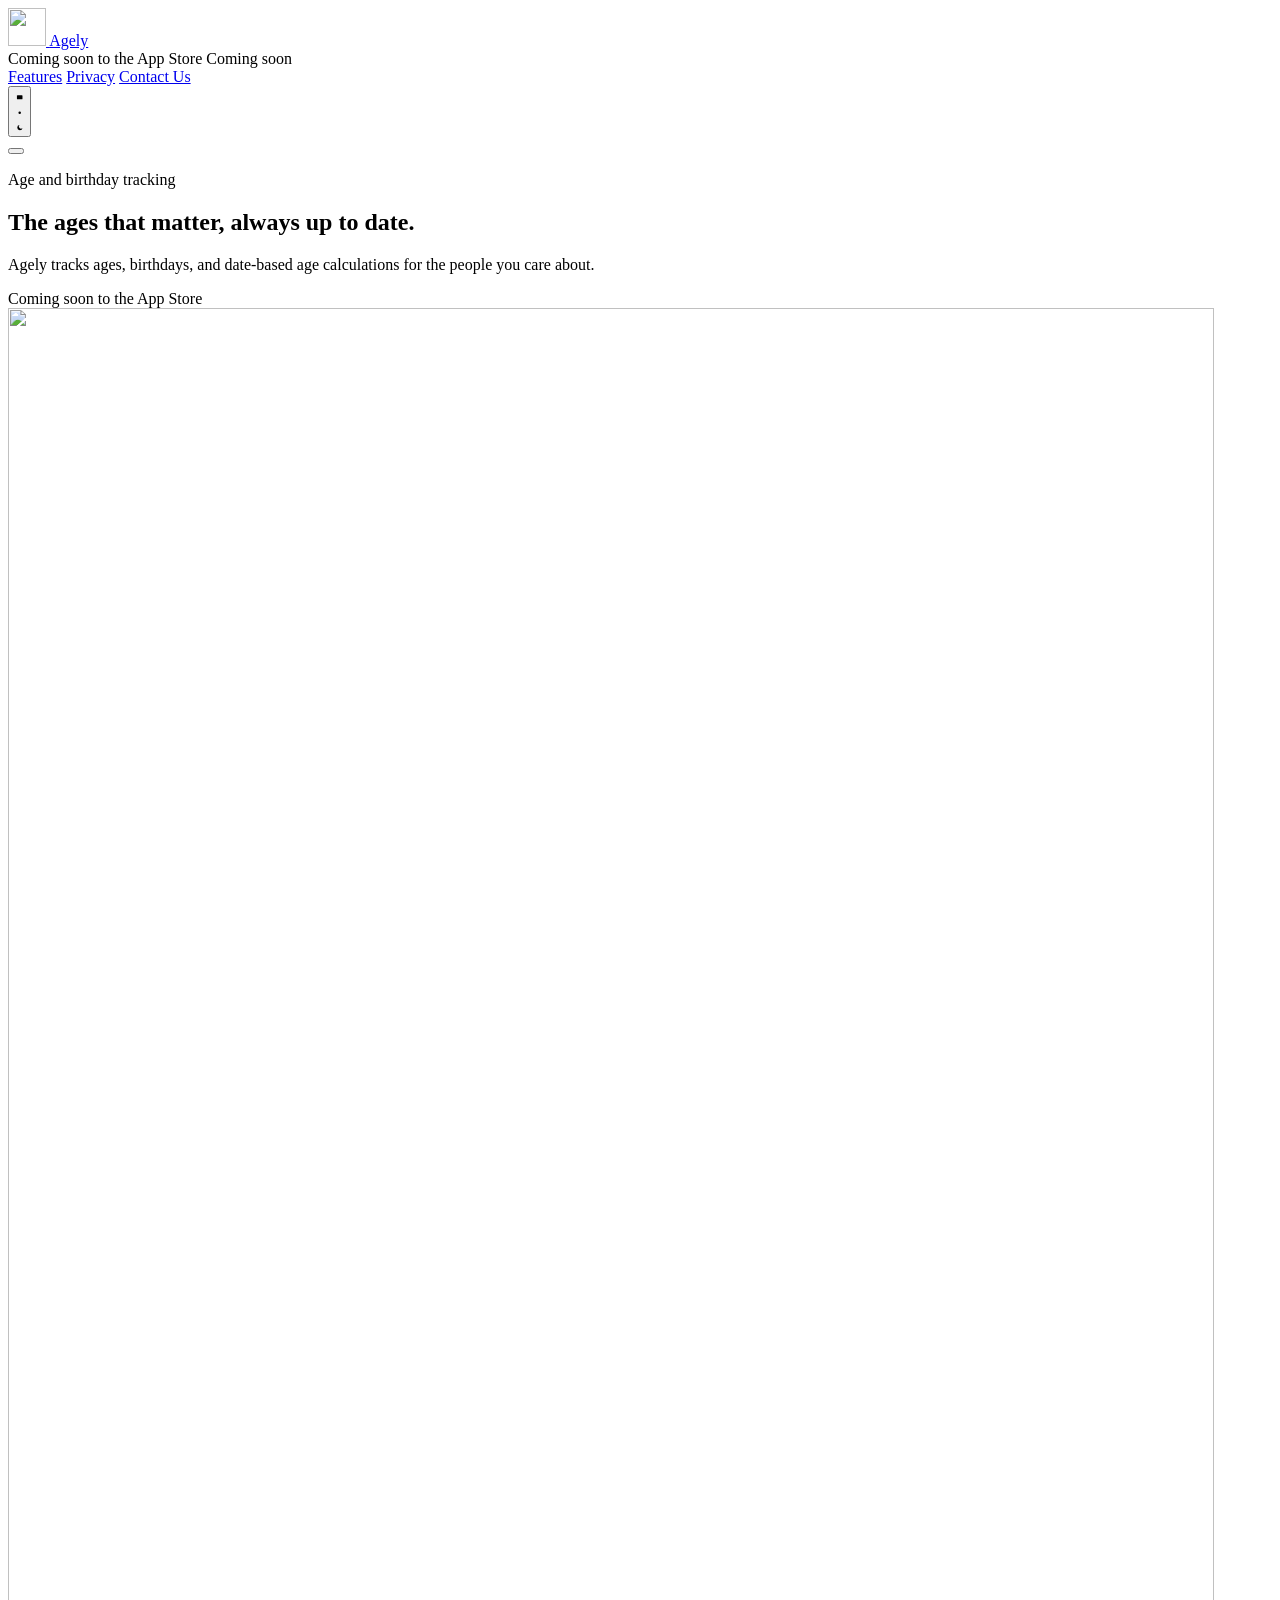
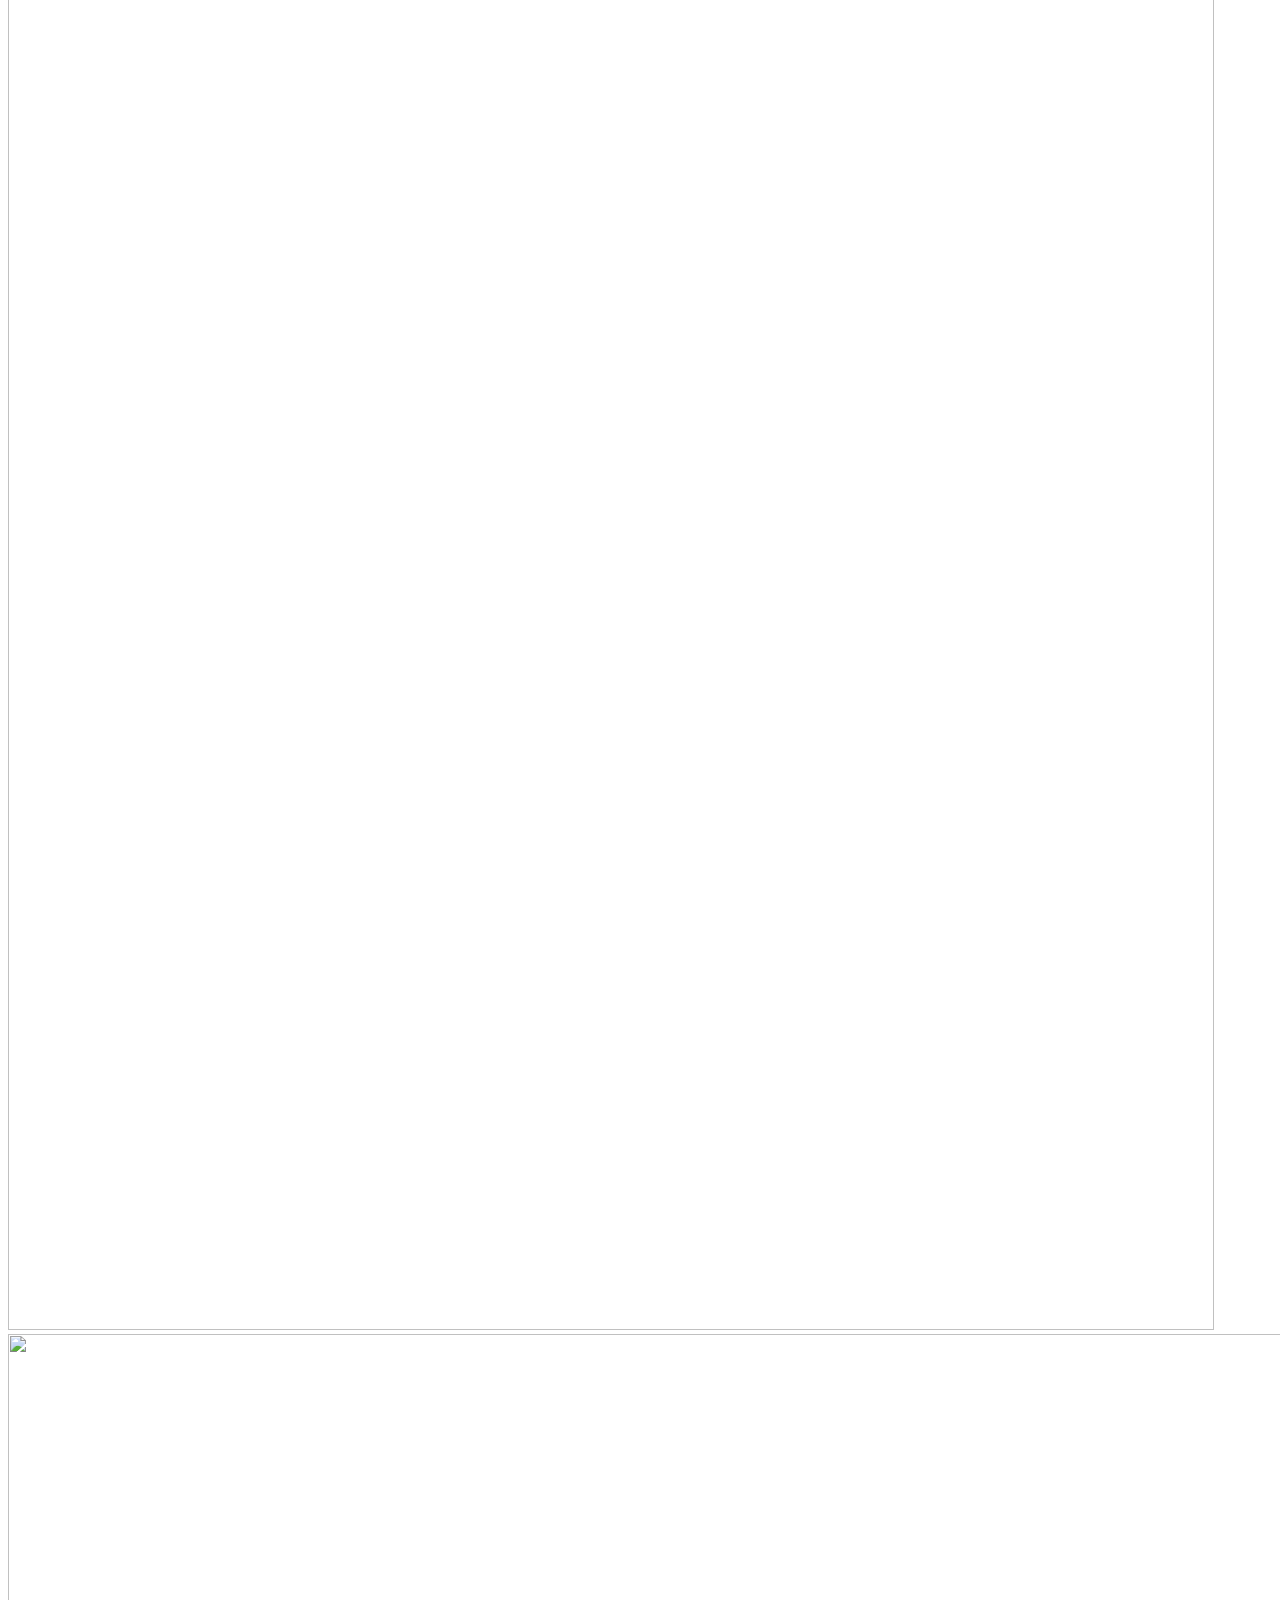
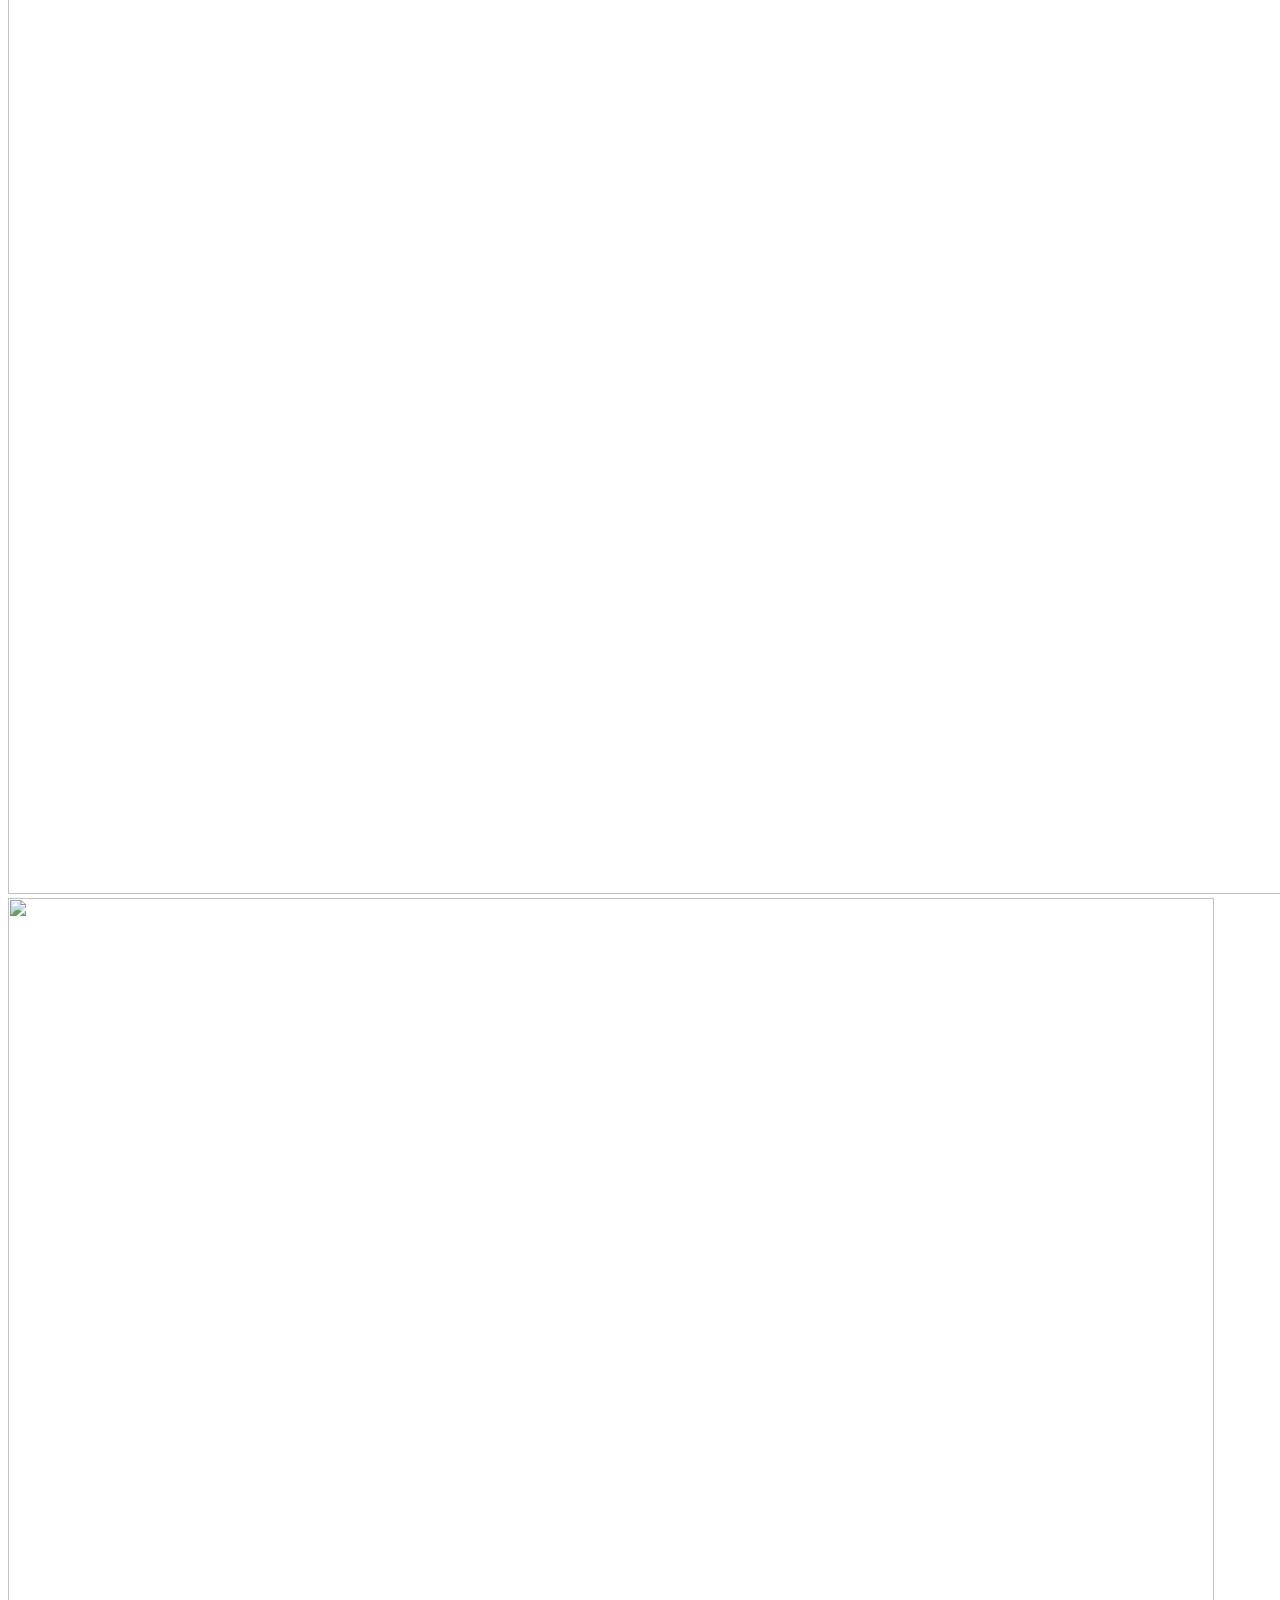
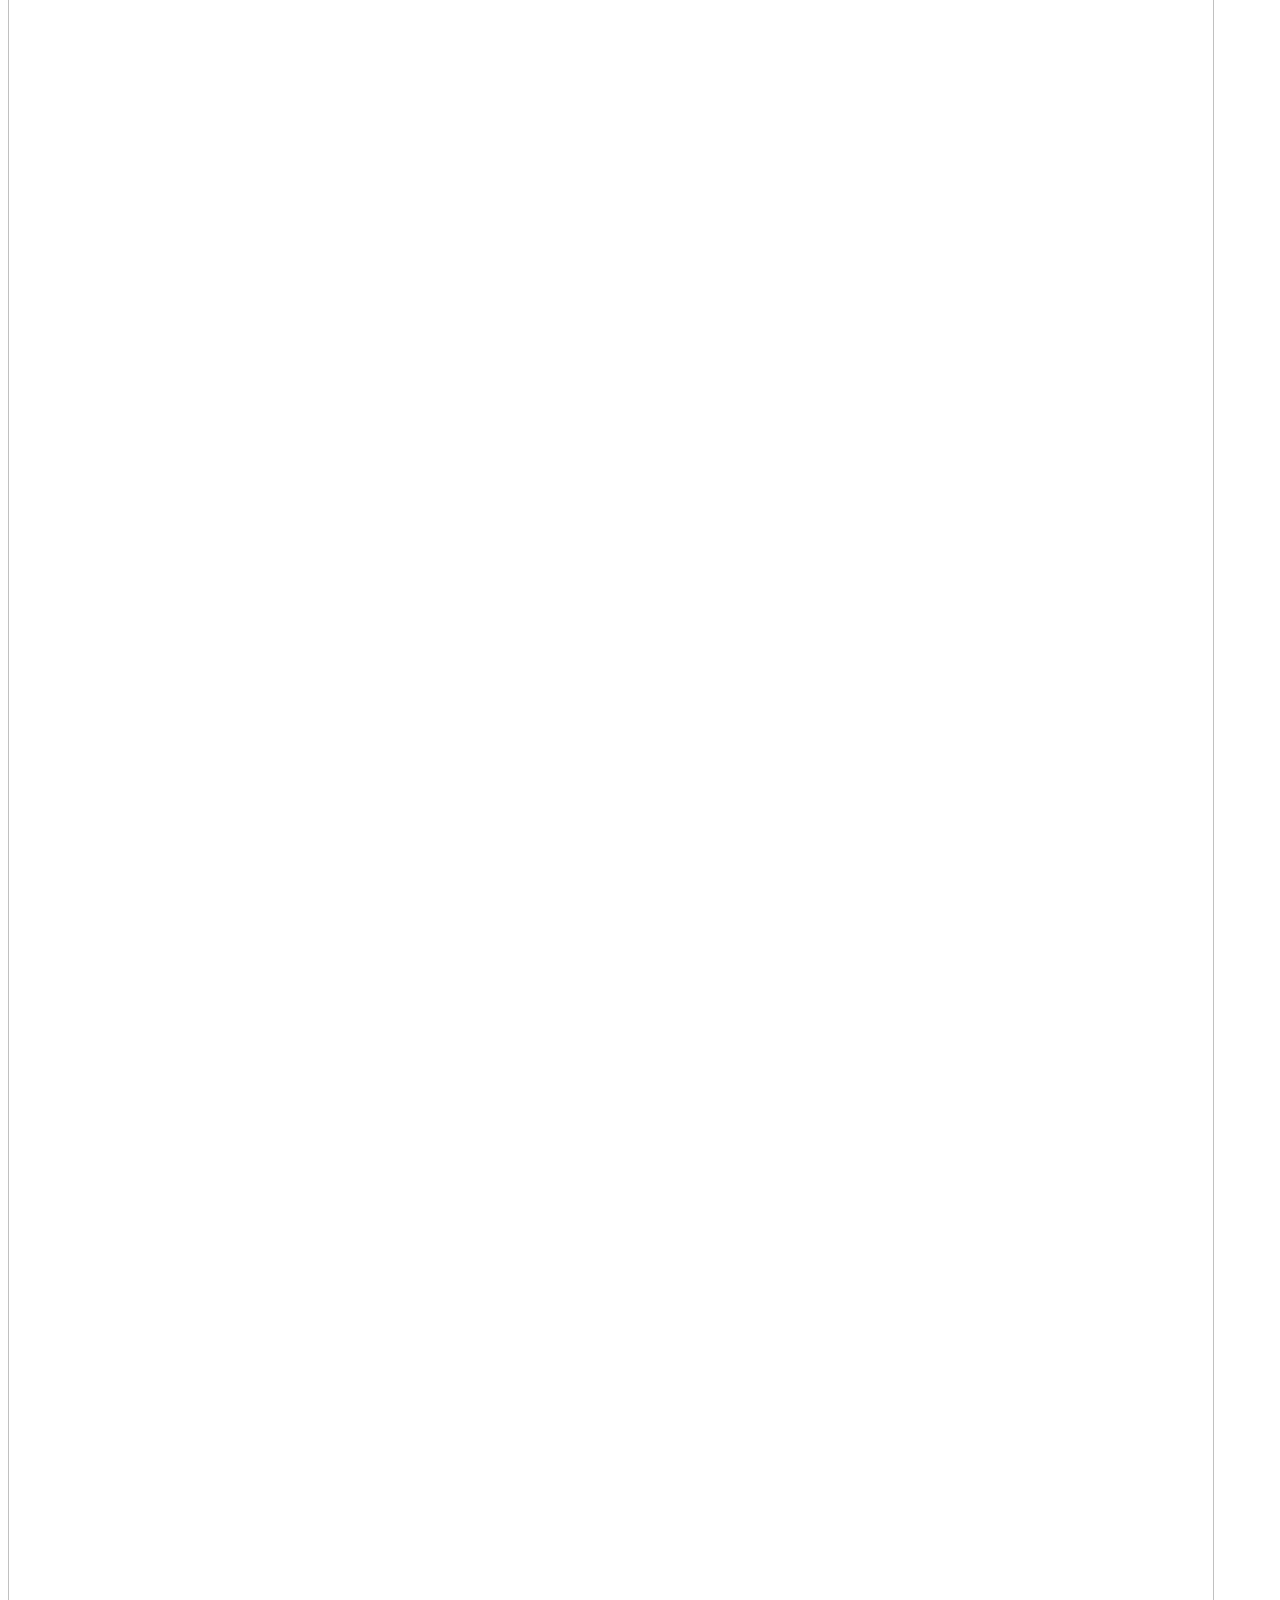
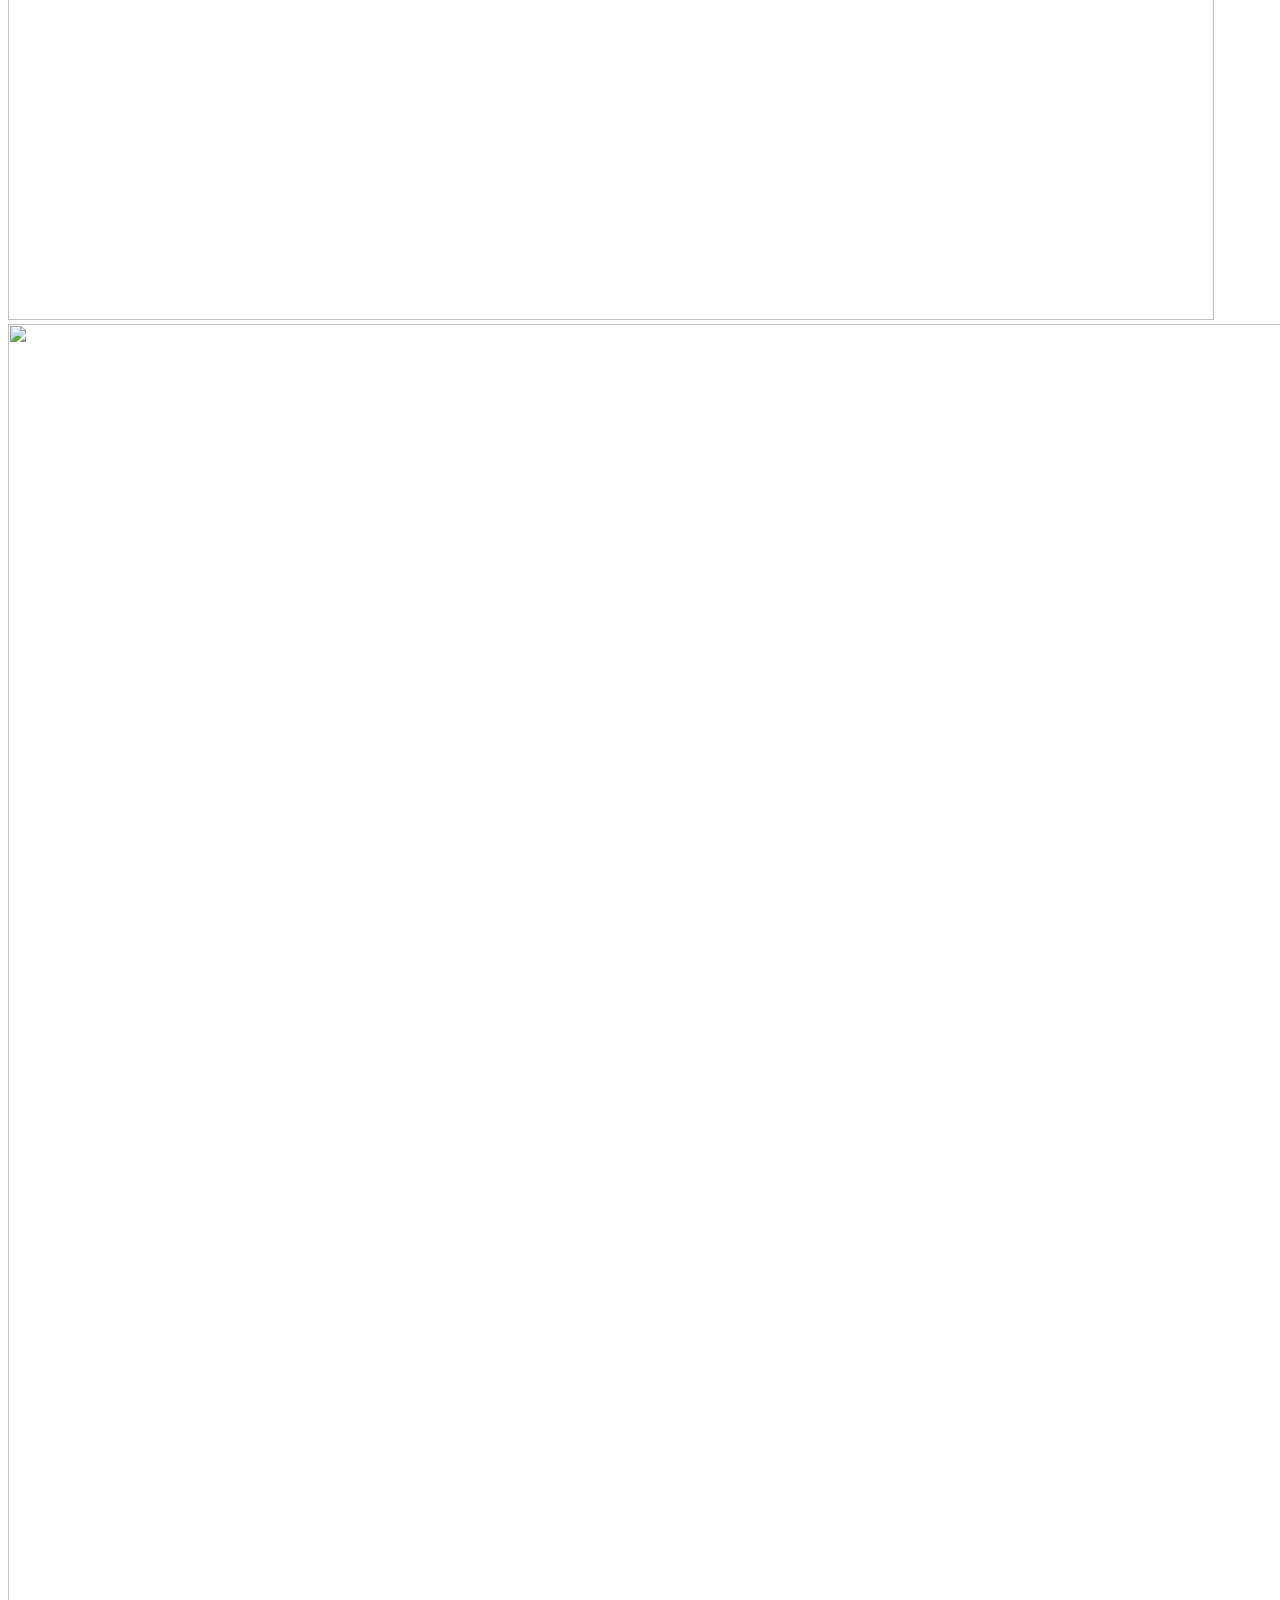
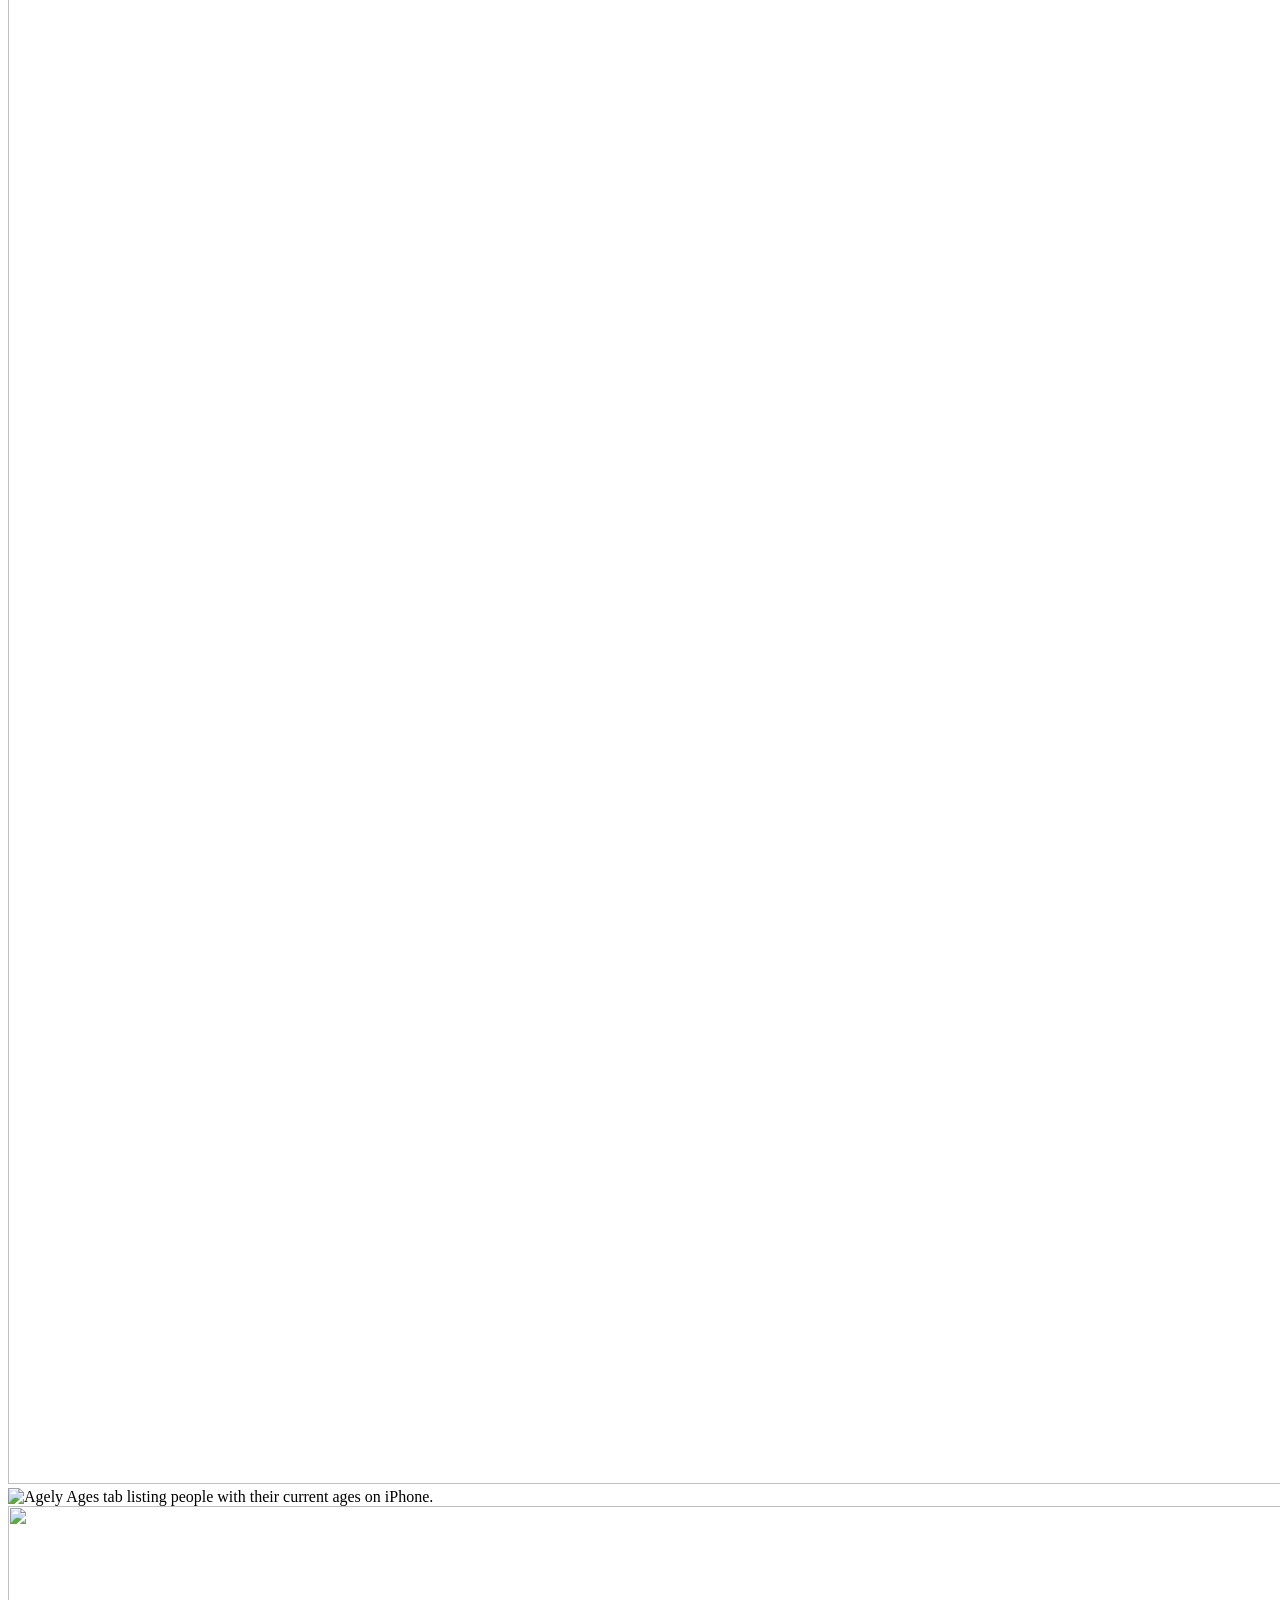
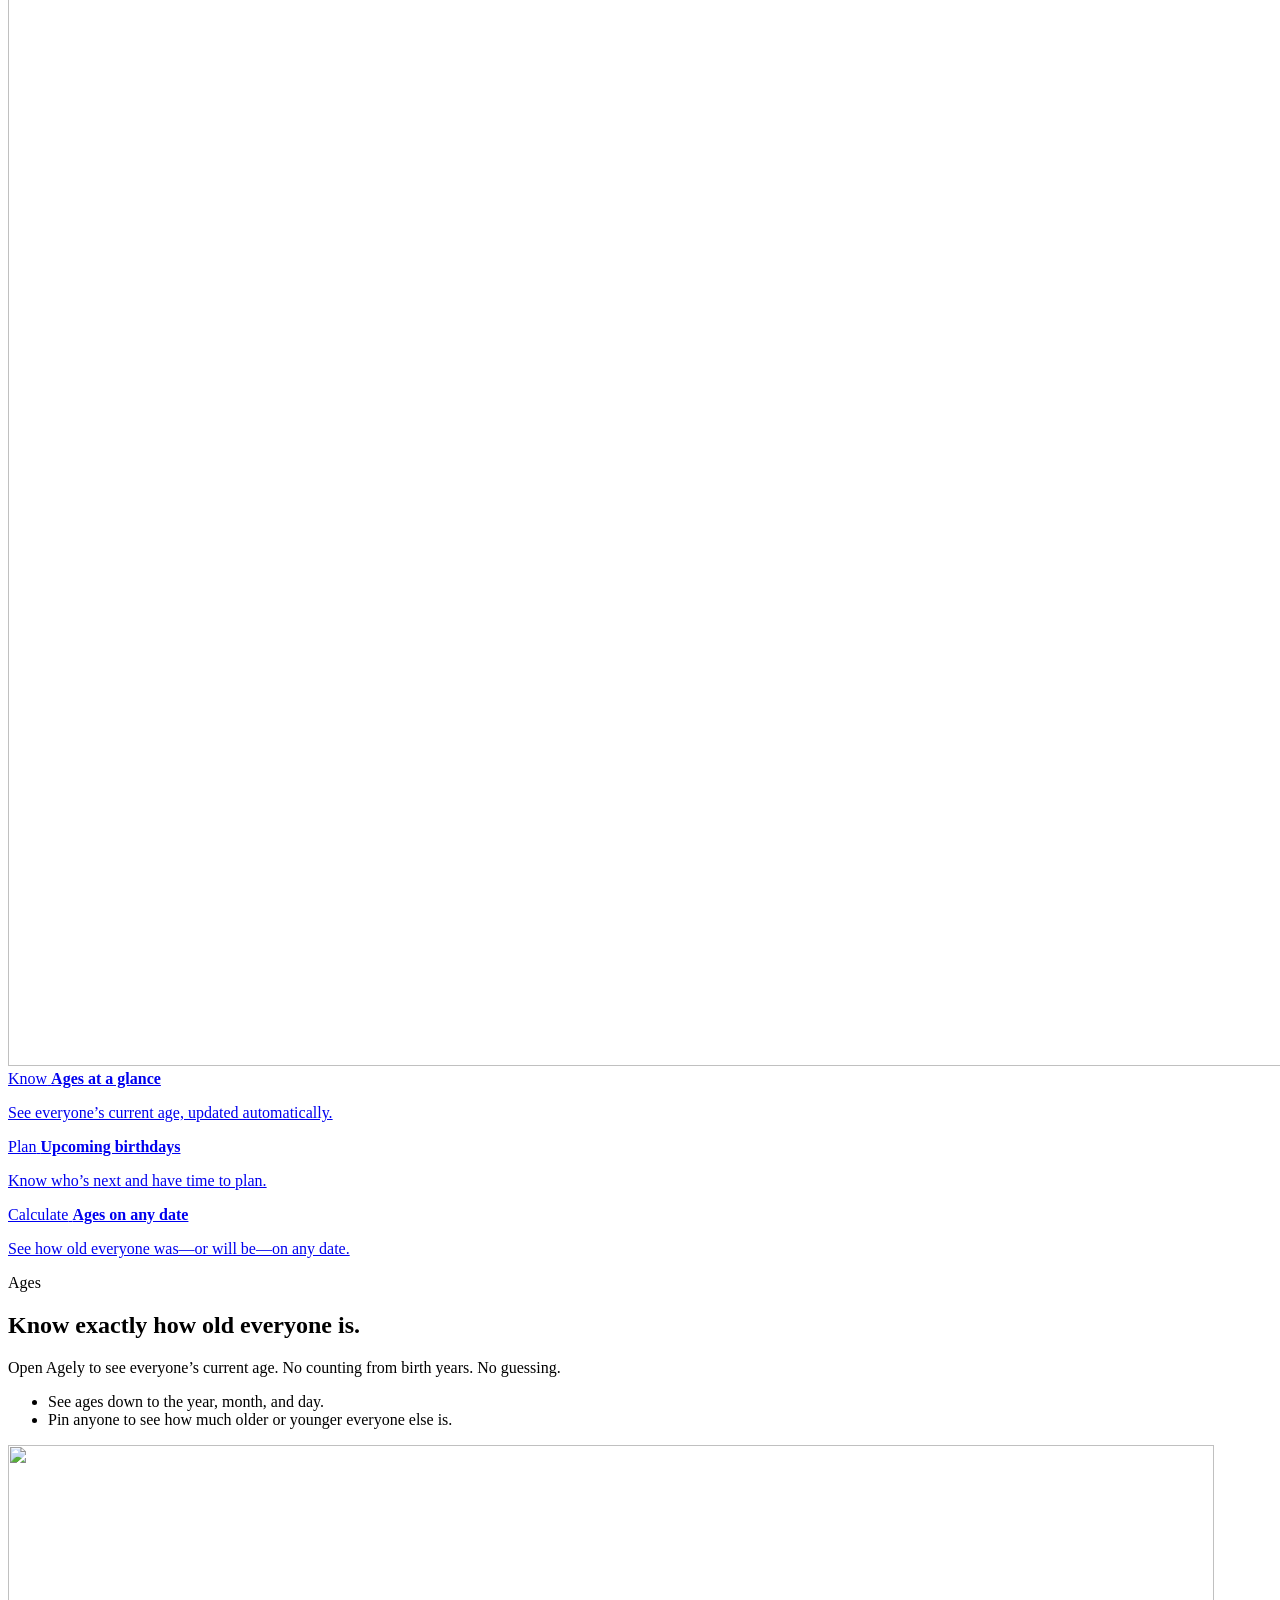
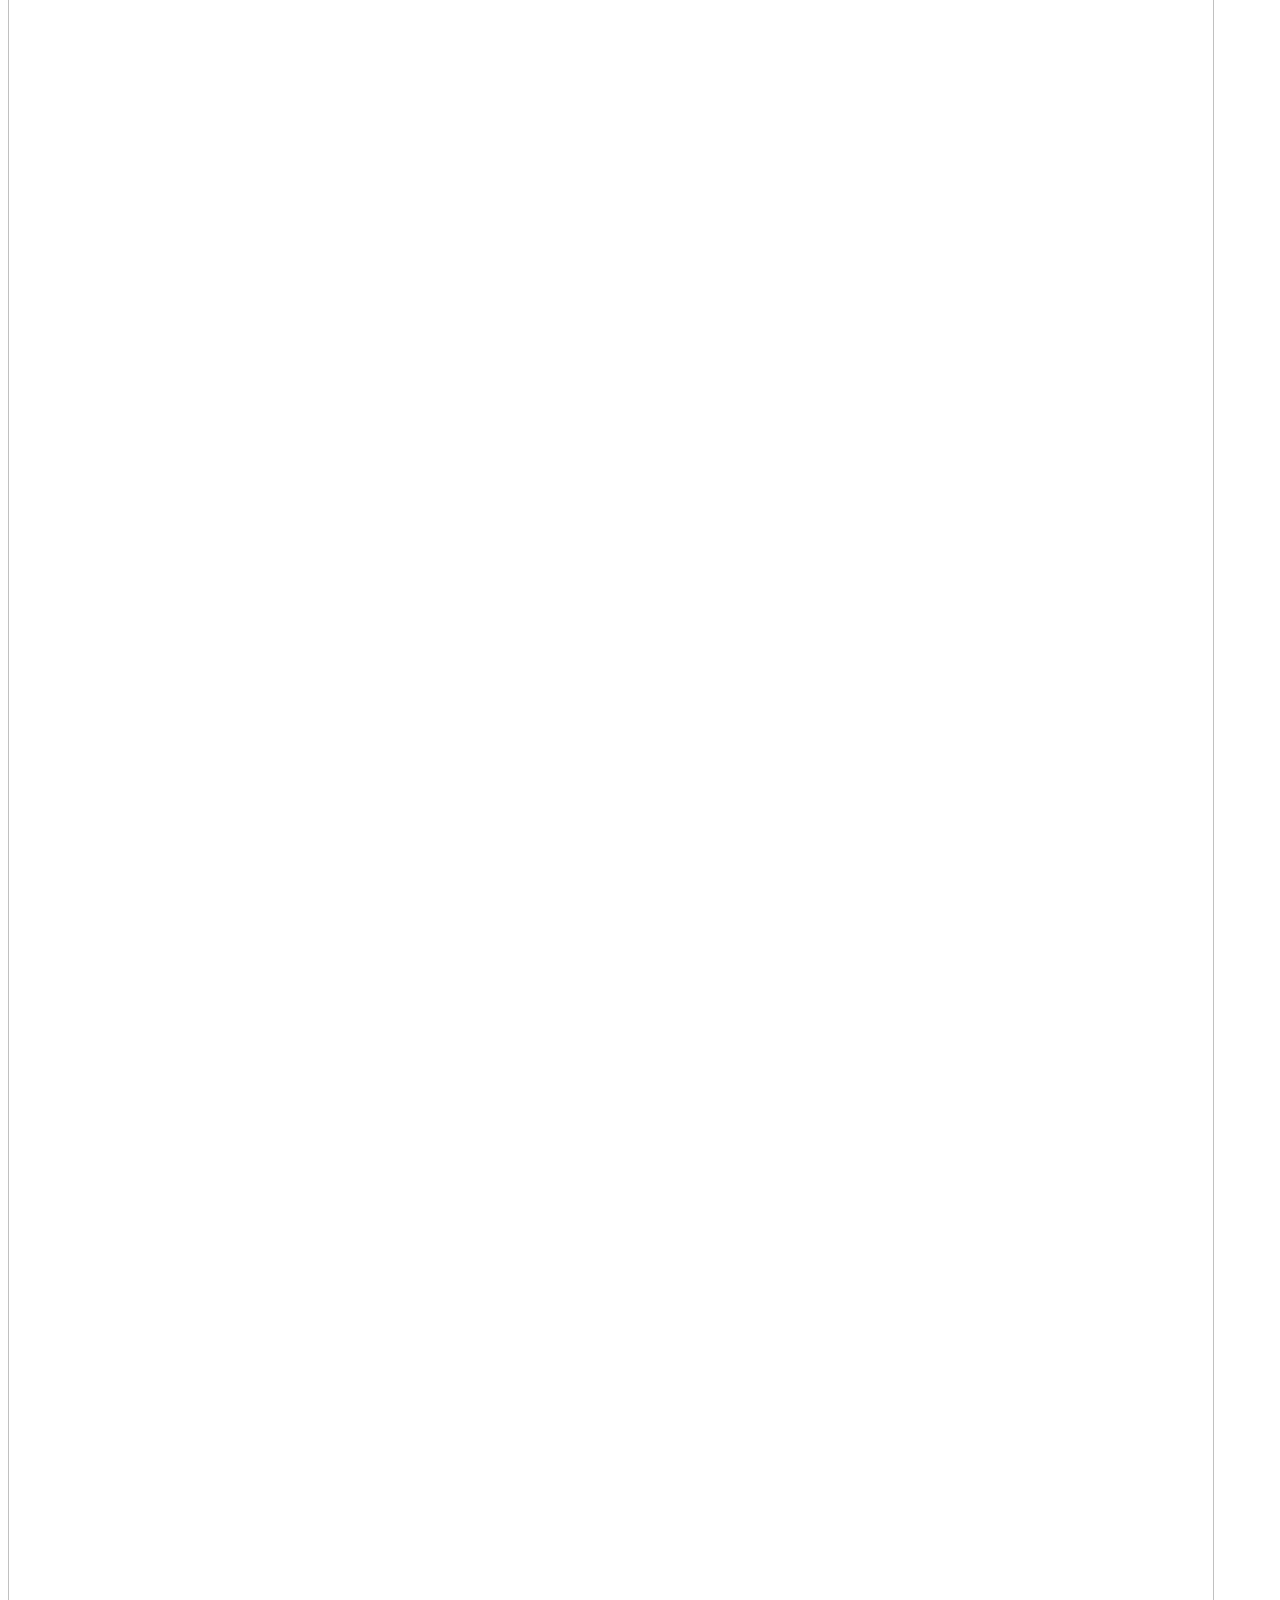
==== Website/index.html @ 58600e5d "Polish birthday media layout" ====
<!doctype html>
<html lang="en">
  <head>
    <meta charset="utf-8">
    <meta name="viewport" content="width=device-width, initial-scale=1">
    <title>Agely | Age and Birthday Tracking</title>
    <meta name="description" content="Agely tracks ages, birthdays, and date-based age calculations for the people you care about. Coming soon to the App Store.">
    <link rel="canonical" href="https://agely.app/">
    <meta property="og:title" content="Agely | Age and Birthday Tracking">
    <meta property="og:description" content="Agely tracks ages, birthdays, and date-based age calculations for the people you care about. Coming soon to the App Store.">
    <meta property="og:type" content="website">
    <meta property="og:url" content="https://agely.app/">
    <meta property="og:site_name" content="Agely">
    <meta property="og:image" content="https://agely.app/assets/social-preview.png?v=20260713b">
    <meta property="og:image:width" content="1200">
    <meta property="og:image:height" content="630">
    <meta property="og:image:alt" content="Agely app preview showing age and birthday tracking on iPhone.">
    <meta name="twitter:card" content="summary_large_image">
    <meta name="twitter:title" content="Agely | Age and Birthday Tracking">
    <meta name="twitter:description" content="Agely tracks ages, birthdays, and date-based age calculations for the people you care about. Coming soon to the App Store.">
    <meta name="twitter:image" content="https://agely.app/assets/social-preview.png?v=20260713b">
    <link rel="icon" href="/assets/agely-icon.png" type="image/png">
    <link rel="apple-touch-icon" href="/assets/agely-icon.png">
    <script src="/assets/theme-init.js?v=20260706g"></script>
    <link rel="stylesheet" href="/assets/styles.css?v=20260713c">
  </head>
  <body>
    <header class="site-header site-header-contextual" data-contextual-availability>
      <div class="site-shell nav">
        <a class="brand" href="/" aria-label="Agely home">
          <img src="/assets/agely-icon.png" alt="" width="38" height="38">
          <span>Agely</span>
        </a>
        <div class="nav-actions">
          <!-- APP_STORE_URL: replace this status with the App Store link at launch. -->
          <span class="header-availability" data-app-store-availability aria-label="Agely is coming soon to the App Store">
            <span class="availability-label-full">Coming soon to the App Store</span>
            <span class="availability-label-compact">Coming soon</span>
          </span>
          <nav class="nav-links desktop-nav" aria-label="Primary">
            <a href="/#features">Features</a>
            <a href="/privacy/">Privacy</a>
            <a href="/support/">Contact Us</a>
          </nav>
          <div class="theme-menu-wrap desktop-theme-control" data-theme-menu>
            <button class="theme-menu-button" type="button" aria-label="Appearance" aria-haspopup="menu" aria-expanded="false" aria-controls="appearance-menu" data-theme-menu-button>
              <span class="theme-current-icon" aria-hidden="true">
                <svg class="theme-icon theme-mode-icon theme-mode-system" viewBox="0 0 24 24">
                  <rect x="3" y="4" width="18" height="13" rx="2"></rect>
                  <path d="M8 21h8"></path>
                  <path d="M12 17v4"></path>
                </svg>
                <svg class="theme-icon theme-mode-icon theme-mode-light" viewBox="0 0 24 24">
                  <circle cx="12" cy="12" r="4"></circle>
                  <path d="M12 2v2"></path>
                  <path d="M12 20v2"></path>
                  <path d="m4.93 4.93 1.41 1.41"></path>
                  <path d="m17.66 17.66 1.41 1.41"></path>
                  <path d="M2 12h2"></path>
                  <path d="M20 12h2"></path>
                  <path d="m6.34 17.66-1.41 1.41"></path>
                  <path d="m19.07 4.93-1.41 1.41"></path>
                </svg>
                <svg class="theme-icon theme-mode-icon theme-mode-dark" viewBox="0 0 24 24">
                  <path d="M20.99 12.67A8.5 8.5 0 1 1 11.33 3a6.5 6.5 0 0 0 9.66 9.67Z"></path>
                </svg>
              </span>
            </button>
            <div class="theme-popover" id="appearance-menu" role="menu" aria-label="Appearance" data-theme-popover hidden>
              <button class="theme-menu-row" type="button" role="menuitemradio" aria-checked="true" data-theme-option="system">
                <span class="theme-menu-row-label">
                  <svg class="theme-icon theme-icon-small" viewBox="0 0 24 24" aria-hidden="true">
                    <rect x="3" y="4" width="18" height="13" rx="2"></rect>
                    <path d="M8 21h8"></path>
                    <path d="M12 17v4"></path>
                  </svg>
                  System
                </span>
                <span class="theme-checkmark" aria-hidden="true">&#10003;</span>
              </button>
              <button class="theme-menu-row" type="button" role="menuitemradio" aria-checked="false" data-theme-option="light">
                <span class="theme-menu-row-label">
                  <svg class="theme-icon theme-icon-small" viewBox="0 0 24 24" aria-hidden="true">
                    <circle cx="12" cy="12" r="4"></circle>
                    <path d="M12 2v2"></path>
                    <path d="M12 20v2"></path>
                    <path d="m4.93 4.93 1.41 1.41"></path>
                    <path d="m17.66 17.66 1.41 1.41"></path>
                    <path d="M2 12h2"></path>
                    <path d="M20 12h2"></path>
                    <path d="m6.34 17.66-1.41 1.41"></path>
                    <path d="m19.07 4.93-1.41 1.41"></path>
                  </svg>
                  Light
                </span>
                <span class="theme-checkmark" aria-hidden="true">&#10003;</span>
              </button>
              <button class="theme-menu-row" type="button" role="menuitemradio" aria-checked="false" data-theme-option="dark">
                <span class="theme-menu-row-label">
                  <svg class="theme-icon theme-icon-small" viewBox="0 0 24 24" aria-hidden="true">
                    <path d="M20.99 12.67A8.5 8.5 0 1 1 11.33 3a6.5 6.5 0 0 0 9.66 9.67Z"></path>
                  </svg>
                  Dark
                </span>
                <span class="theme-checkmark" aria-hidden="true">&#10003;</span>
              </button>
            </div>
          </div>
          <button class="compact-menu-toggle" type="button" aria-label="Open menu" aria-expanded="false" aria-controls="site-menu" data-site-menu-toggle>
            <span class="menu-icon-line" aria-hidden="true"></span>
            <span class="menu-icon-line" aria-hidden="true"></span>
            <span class="menu-icon-line" aria-hidden="true"></span>
          </button>
        </div>
      </div>
      <div class="site-shell compact-menu" id="site-menu" data-site-menu hidden>
        <nav class="compact-nav-links" aria-label="Primary">
          <a href="/#features">Features</a>
          <a href="/privacy/">Privacy</a>
          <a href="/support/">Contact Us</a>
        </nav>
        <div class="compact-appearance">
          <span class="compact-appearance-label">Appearance</span>
          <div class="theme-segmented-control" role="group" aria-label="Appearance">
            <button type="button" aria-pressed="true" data-theme-option="system">System</button>
            <button type="button" aria-pressed="false" data-theme-option="light">Light</button>
            <button type="button" aria-pressed="false" data-theme-option="dark">Dark</button>
          </div>
        </div>
      </div>
    </header>

    <main>
      <section class="hero section-bleed">
        <div class="site-shell hero-grid">
          <div class="hero-copy animate-on-scroll fade-up">
            <p class="eyebrow">Age and birthday tracking</p>
            <h1>The ages that matter, always up to date.</h1>
            <p class="lede">Agely tracks ages, birthdays, and date-based age calculations for the people you care about.</p>
            <div class="hero-actions" aria-label="Availability" data-availability-sentinel>
              <!-- APP_STORE_URL -->
              <span class="availability-badge" aria-label="Agely is coming soon to the App Store">
                <span class="availability-dot" aria-hidden="true"></span>
                Coming soon to the App Store
              </span>
            </div>
          </div>

          <div class="hero-visual animate-on-scroll scale-in stagger-2" aria-label="Agely app previews">
            <div class="phone-stage phone-stage-trio">
              <div class="phone-frame phone-frame-media hero-phone hero-phone-calculator" aria-hidden="true">
                <picture class="app-shot-picture">
                  <source srcset="/assets/app-calculator-dark.png?v=20260712c" media="(prefers-color-scheme: dark)" data-theme-dark-source>
                  <img class="app-shot" src="/assets/app-calculator.png?v=20260712c" alt="" width="1206" height="2622" fetchpriority="high">
                </picture>
                <img class="phone-bezel" src="/assets/iphone-17-pro-deep-blue-portrait.png?v=20260705i" alt="" width="1350" height="2760" fetchpriority="high" aria-hidden="true">
              </div>
              <div class="phone-frame phone-frame-media hero-phone hero-phone-detail" aria-hidden="true">
                <picture class="app-shot-picture">
                  <source srcset="/assets/app-detail-dark.png?v=20260713b" media="(prefers-color-scheme: dark)" data-theme-dark-source>
                  <img class="app-shot" src="/assets/app-detail.png?v=20260713b" alt="" width="1206" height="2622" fetchpriority="high">
                </picture>
                <img class="phone-bezel" src="/assets/iphone-17-pro-deep-blue-portrait.png?v=20260705i" alt="" width="1350" height="2760" fetchpriority="high" aria-hidden="true">
              </div>
              <div class="phone-frame phone-frame-large phone-frame-media hero-phone hero-phone-ages">
                <picture class="app-shot-picture">
                  <source srcset="/assets/app-ages-dark.png?v=20260712c" media="(prefers-color-scheme: dark)" data-theme-dark-source>
                  <img
                    class="app-shot"
                    src="/assets/app-ages.png?v=20260712c"
                    alt="Agely Ages tab listing people with their current ages on iPhone."
                    width="1206"
                    height="2622"
                    fetchpriority="high"
                  >
                </picture>
                <img
                  class="phone-bezel"
                  src="/assets/iphone-17-pro-deep-blue-portrait.png?v=20260705i"
                  alt=""
                  width="1350"
                  height="2760"
                  fetchpriority="high"
                  aria-hidden="true"
                >
              </div>
            </div>
          </div>
        </div>
      </section>

      <section id="features" class="value-strip">
        <div class="site-shell value-grid">
          <a class="value-card animate-on-scroll fade-up" href="#ages">
            <span class="value-kicker">Know</span>
            <strong>Ages at a glance</strong>
            <p>See everyone’s current age, updated automatically.</p>
          </a>
          <a class="value-card animate-on-scroll fade-up stagger-1" href="#birthdays">
            <span class="value-kicker">Plan</span>
            <strong>Upcoming birthdays</strong>
            <p>Know who’s next and have time to plan.</p>
          </a>
          <a class="value-card animate-on-scroll fade-up stagger-2" href="#calculator">
            <span class="value-kicker">Calculate</span>
            <strong>Ages on any date</strong>
            <p>See how old everyone was—or will be—on any date.</p>
          </a>
        </div>
      </section>

      <section id="ages" class="feature-section">
        <div class="site-shell split-section">
          <div class="section-copy animate-on-scroll fade-right">
            <p class="eyebrow">Ages</p>
            <h2>Know exactly how old everyone is.</h2>
            <p>Open Agely to see everyone’s current age. No counting from birth years. No guessing.</p>
            <ul class="check-list">
              <li>See ages down to the year, month, and day.</li>
              <li>Pin anyone to see how much older or younger everyone else is.</li>
            </ul>
          </div>
          <div class="feature-visual animate-on-scroll fade-left stagger-1">
            <div class="phone-frame phone-frame-media phone-frame-video">
              <picture class="app-shot-picture" aria-hidden="true">
                <source srcset="/assets/app-ages-poster-dark.png?v=20260713b" media="(prefers-color-scheme: dark)" data-theme-dark-source>
                <img
                  class="app-shot"
                  src="/assets/app-ages-poster.png?v=20260713b"
                  alt=""
                  width="1206"
                  height="2622"
                  loading="lazy"
                  decoding="async"
                >
              </picture>
              <video
                class="app-shot app-video"
                data-controlled-loop
                data-light-src="/assets/app-ages.mp4?v=20260713b"
                data-dark-src="/assets/app-ages-dark.mp4?v=20260713b"
                data-light-poster="/assets/app-ages-poster.png?v=20260713b"
                data-dark-poster="/assets/app-ages-poster-dark.png?v=20260713b"
                muted
                playsinline
                preload="auto"
                poster="/assets/app-ages-poster.png?v=20260713b"
                aria-label="Screen recording of Agely pinning a contact to compare everyone’s ages, then returning to the current-age list."
              >
                <source src="/assets/app-ages.mp4?v=20260713b" type="video/mp4">
              </video>
              <img
                class="phone-bezel"
                src="/assets/iphone-17-pro-deep-blue-portrait.png?v=20260705i"
                alt=""
                width="1350"
                height="2760"
                loading="lazy"
                decoding="async"
                aria-hidden="true"
              >
            </div>
          </div>
        </div>
      </section>

      <section id="birthdays" class="feature-section feature-section-muted">
        <div class="site-shell split-section split-section-reverse">
          <div class="section-copy animate-on-scroll fade-left">
            <p class="eyebrow">Birthday planning</p>
            <h2>Always know whose birthday is next.</h2>
            <p>See upcoming birthdays month by month, then choose when reminders arrive so you have time to call, plan, or pick out a gift.</p>
          </div>
          <div class="feature-visual birthday-media animate-on-scroll fade-right stagger-1">
            <div class="phone-frame phone-frame-media birthday-phone-primary">
              <picture class="app-shot-picture">
                <source srcset="/assets/app-upcoming-dark.png?v=20260713b" media="(prefers-color-scheme: dark)" data-theme-dark-source>
                <img
                  class="app-shot"
                  src="/assets/app-upcoming.png?v=20260713b"
                  alt="Agely Upcoming Birthdays tab showing Avery Parker’s birthday today and Theo Brooks’s birthday in three weeks."
                  width="1206"
                  height="2622"
                  loading="lazy"
                  decoding="async"
                >
              </picture>
              <img
                class="phone-bezel"
                src="/assets/iphone-17-pro-deep-blue-portrait.png?v=20260705i"
                alt=""
                width="1350"
                height="2760"
                loading="lazy"
                decoding="async"
                aria-hidden="true"
              >
            </div>
            <div class="birthday-lock-visual">
              <div class="phone-frame phone-frame-media birthday-phone-secondary">
                <picture class="app-shot-picture">
                  <source srcset="/assets/birthday-lock-screen-dark.png?v=20260713b" media="(prefers-color-scheme: dark)" data-theme-dark-source>
                  <img
                    class="app-shot"
                    src="/assets/birthday-lock-screen.png?v=20260713b"
                    alt="iPhone Lock Screen showing Agely reminders for Avery Parker’s birthday today and Theo Brooks’s birthday in three weeks."
                    width="1206"
                    height="2622"
                    loading="lazy"
                    decoding="async"
                  >
                </picture>
                <img class="phone-bezel" src="/assets/iphone-17-pro-deep-blue-portrait.png?v=20260705i" alt="" width="1350" height="2760" loading="lazy" decoding="async" aria-hidden="true">
              </div>
            </div>
          </div>
        </div>
      </section>

      <section id="calculator" class="feature-section feature-section-calculator">
        <div class="site-shell split-section calculator-section-layout">
          <div class="section-copy animate-on-scroll fade-right">
            <p class="eyebrow">Calculator</p>
            <h2>How old was everyone in that photo?</h2>
            <p>Enter any past date and see everyone’s exact age on that day.</p>
            <ol class="step-list">
              <li><span>Check the date in Photos.</span></li>
              <li><span>Enter it in Agely.</span></li>
              <li><span>Choose Cousins to see all five ages.</span></li>
            </ol>
          </div>
          <div class="calculator-dual-media calculator-final-media animate-on-scroll fade-left stagger-1">
            <div class="phone-frame phone-frame-media calculator-photo-phone">
              <picture class="app-shot-picture">
                <source srcset="/assets/cousins-photos-dark.png?v=20260713b" media="(prefers-color-scheme: dark)" data-theme-dark-source>
                <img
                  class="app-shot"
                  src="/assets/cousins-photos.png?v=20260713b"
                  alt="Five cousins standing together in the Photos app, with the photo dated June 18, 2021."
                  width="1206"
                  height="2622"
                  loading="lazy"
                  decoding="async"
                >
              </picture>
              <img class="phone-bezel" src="/assets/iphone-17-pro-deep-blue-portrait.png?v=20260705i" alt="" width="1350" height="2760" loading="lazy" decoding="async" aria-hidden="true">
            </div>
            <div class="phone-frame phone-frame-media phone-frame-video calculator-result-phone">
              <picture class="app-shot-picture" aria-hidden="true">
                <source srcset="/assets/calculator-workflow-poster-dark.png?v=20260713b" media="(prefers-color-scheme: dark)" data-theme-dark-source>
                <img class="app-shot" src="/assets/calculator-workflow-poster.png?v=20260713b" alt="" width="804" height="1748" loading="lazy" decoding="async">
              </picture>
              <video
                class="app-shot app-video"
                data-controlled-loop
                data-light-src="/assets/calculator-workflow.mp4?v=20260713b"
                data-dark-src="/assets/calculator-workflow-dark.mp4?v=20260713b"
                data-light-poster="/assets/calculator-workflow-poster.png?v=20260713b"
                data-dark-poster="/assets/calculator-workflow-poster-dark.png?v=20260713b"
                muted
                playsinline
                preload="auto"
                poster="/assets/calculator-workflow-poster.png?v=20260713b"
                aria-label="Screen recording of entering June 18, 2021 in Agely and choosing the Cousins group."
              >
                <source src="/assets/calculator-workflow.mp4?v=20260713b" type="video/mp4">
              </video>
              <img class="phone-bezel" src="/assets/iphone-17-pro-deep-blue-portrait.png?v=20260705i" alt="" width="1350" height="2760" loading="lazy" decoding="async" aria-hidden="true">
            </div>
          </div>
        </div>
      </section>

      <section class="trust-section">
        <div class="site-shell trust-grid trust-grid-single">
          <div class="trust-copy animate-on-scroll fade-right">
            <p class="eyebrow">Privacy</p>
            <h2>Your data stays yours.</h2>
            <p>Names, birthdays, notes, groups, and photos stay on your iPhone or in your private iCloud account. Agely does not sell your personal information or use it for advertising.</p>
            <a class="text-link" href="/privacy/">Read the Privacy Policy</a>
          </div>
        </div>
      </section>

      <section class="final-cta section-bleed">
        <div class="site-shell final-cta-inner animate-on-scroll scale-in">
          <img src="/assets/agely-icon.png" alt="" width="76" height="76">
          <h2>Keep track of the ages and birthdays that matter most.</h2>
          <div class="hero-actions" data-availability-sentinel>
            <!-- APP_STORE_URL -->
            <span class="availability-badge" aria-label="Agely is coming soon to the App Store">
              <span class="availability-dot" aria-hidden="true"></span>
              Coming soon to the App Store
            </span>
          </div>
        </div>
      </section>
    </main>

    <footer class="site-footer">
      <div class="site-shell footer-inner">
        <span>&copy; 2026 Agely</span>
        <div class="footer-links">
          <a href="/#features">Features</a>
          <a href="/privacy/">Privacy</a>
          <a href="/support/">Contact Us</a>
        </div>
        <div class="footer-appearance" aria-label="Appearance">
          <div class="theme-segmented-control theme-segmented-footer" role="group" aria-label="Appearance">
            <button type="button" aria-pressed="true" data-theme-option="system">System</button>
            <button type="button" aria-pressed="false" data-theme-option="light">Light</button>
            <button type="button" aria-pressed="false" data-theme-option="dark">Dark</button>
          </div>
        </div>
      </div>
    </footer>
    <script src="/assets/animations.js?v=20260712b" defer></script>
  </body>
</html>
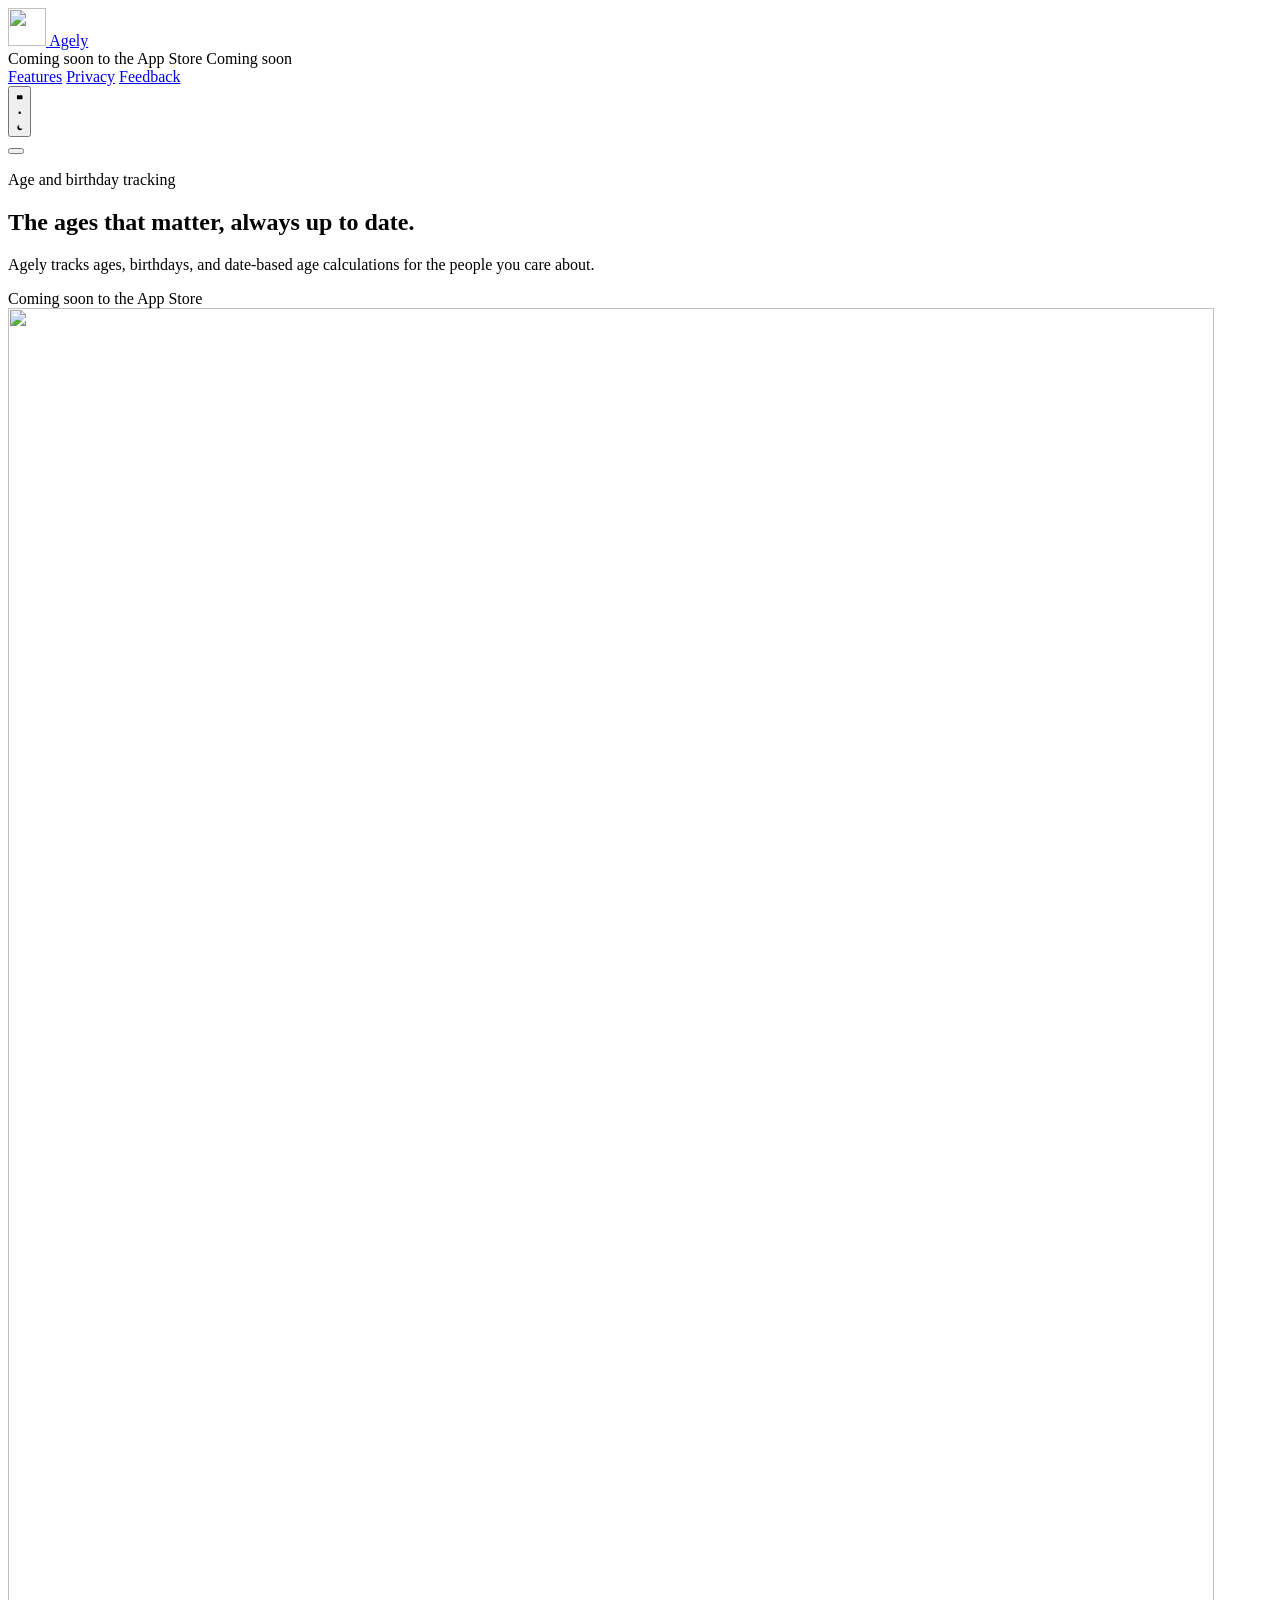
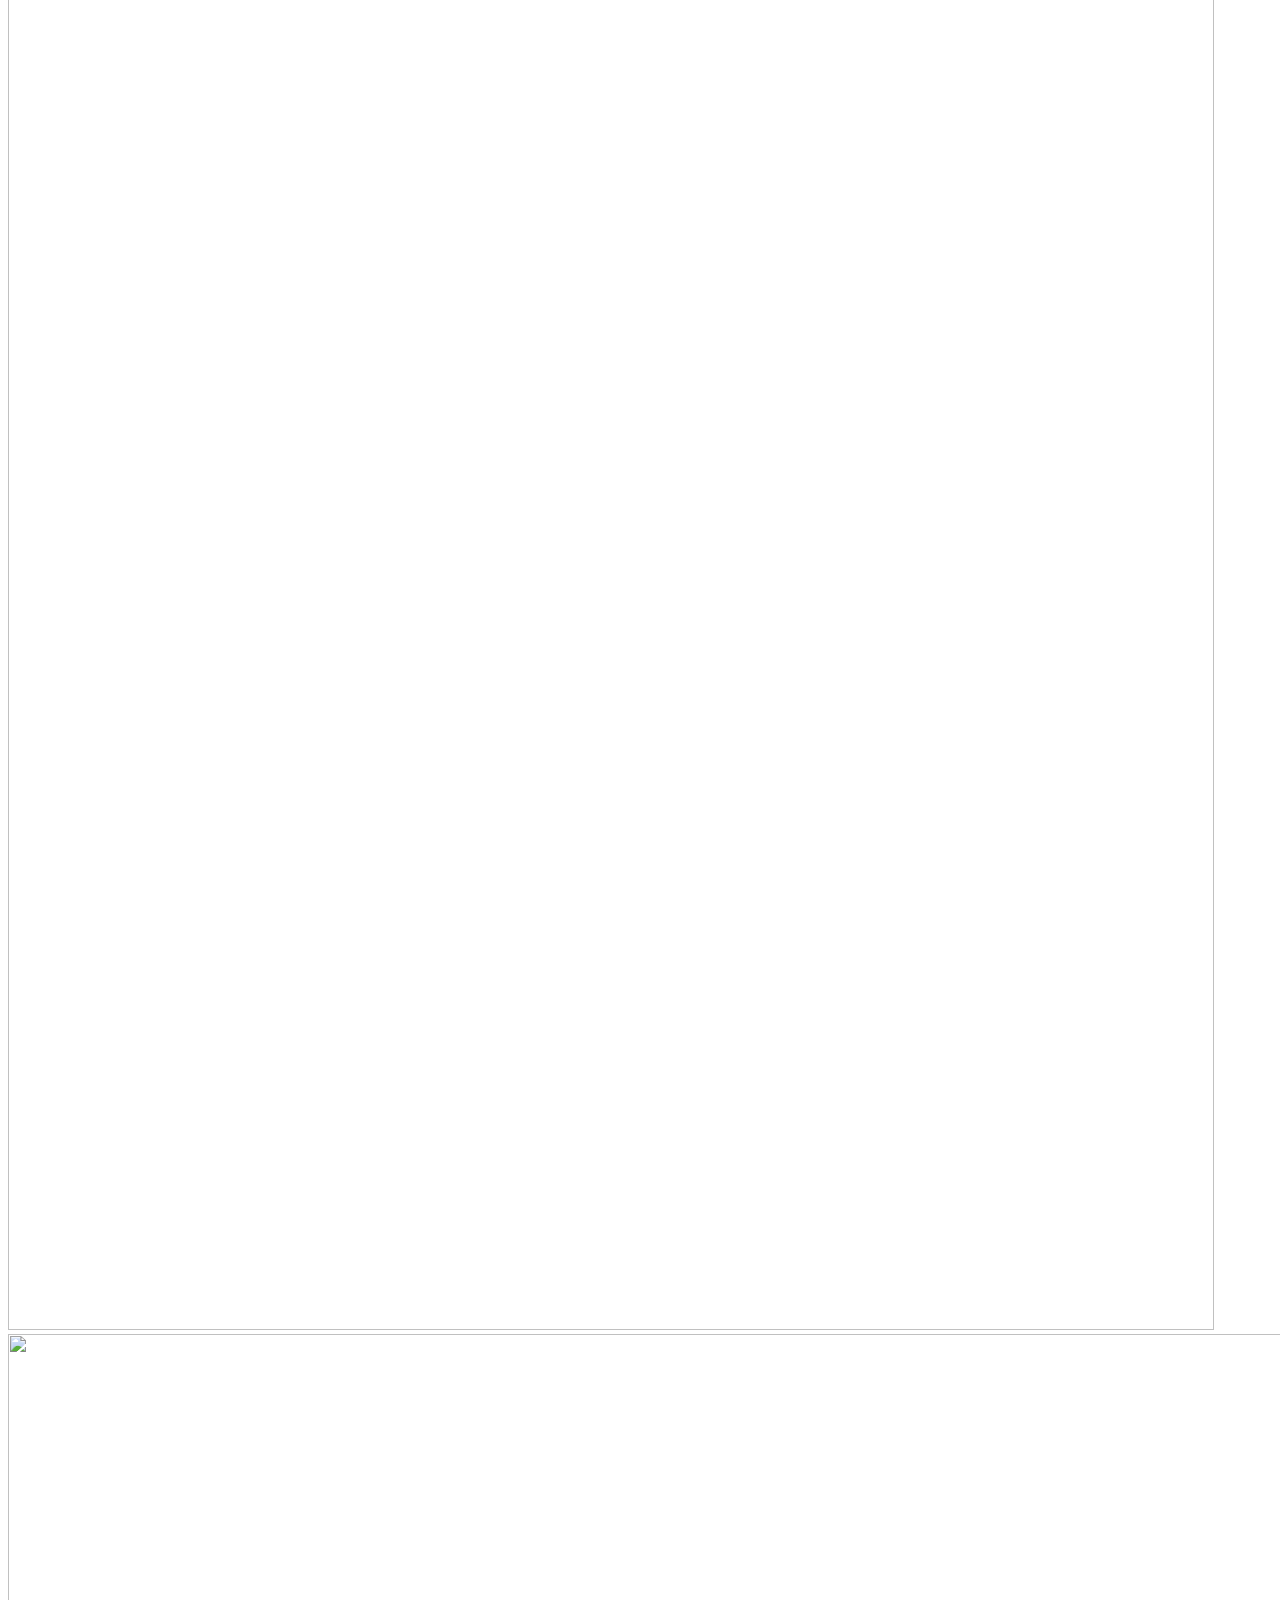
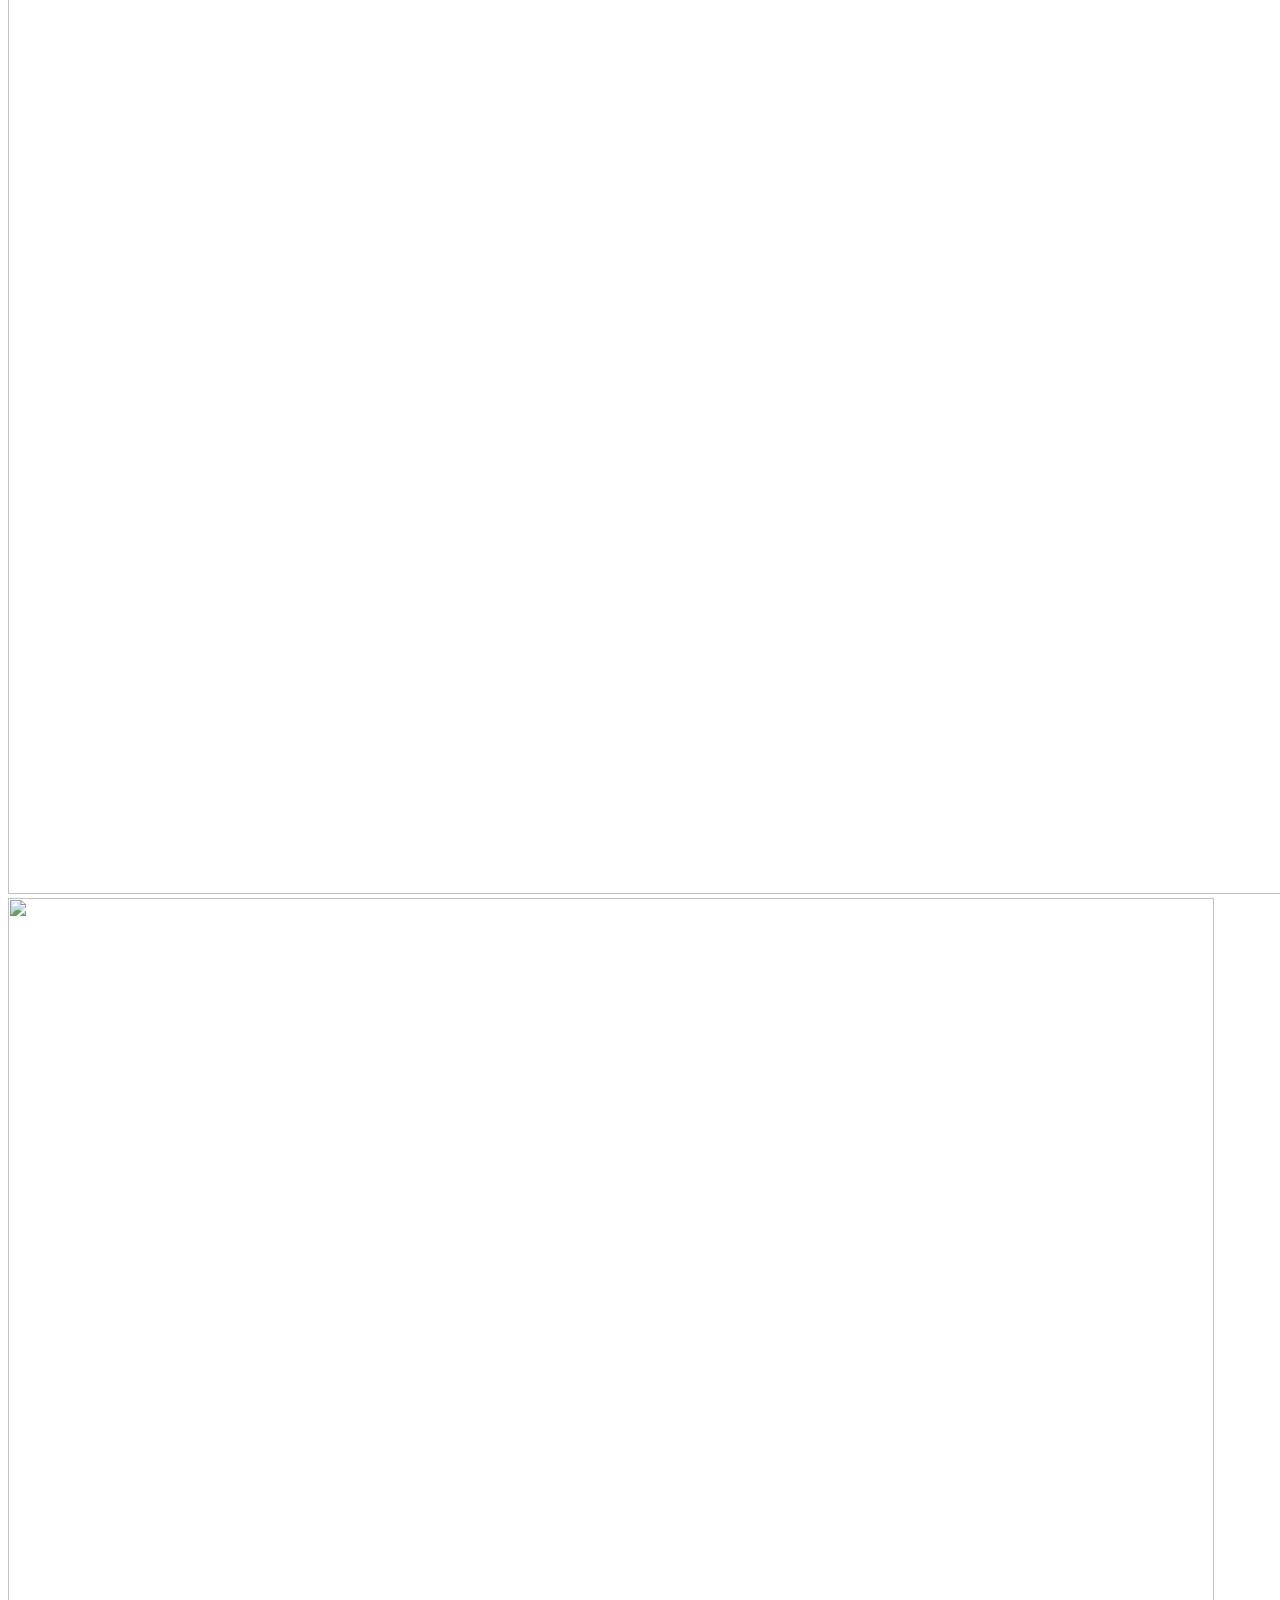
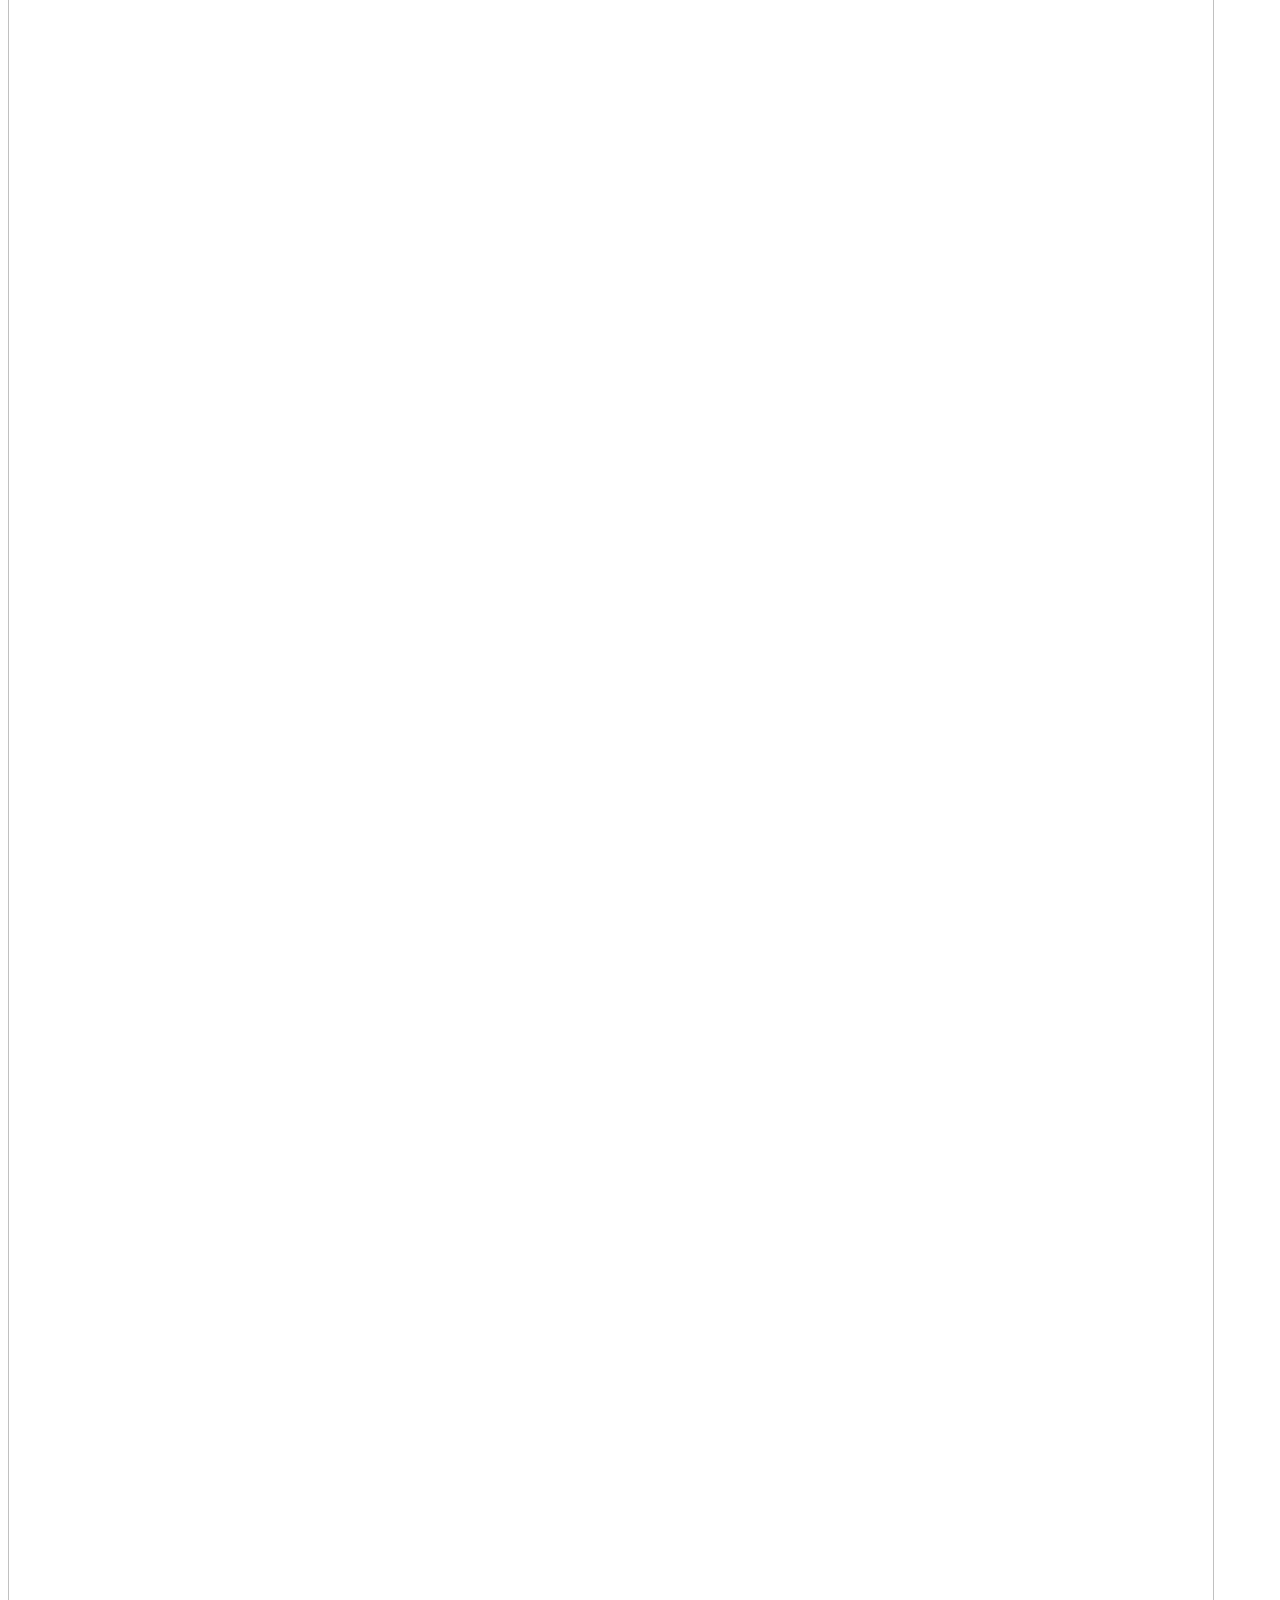
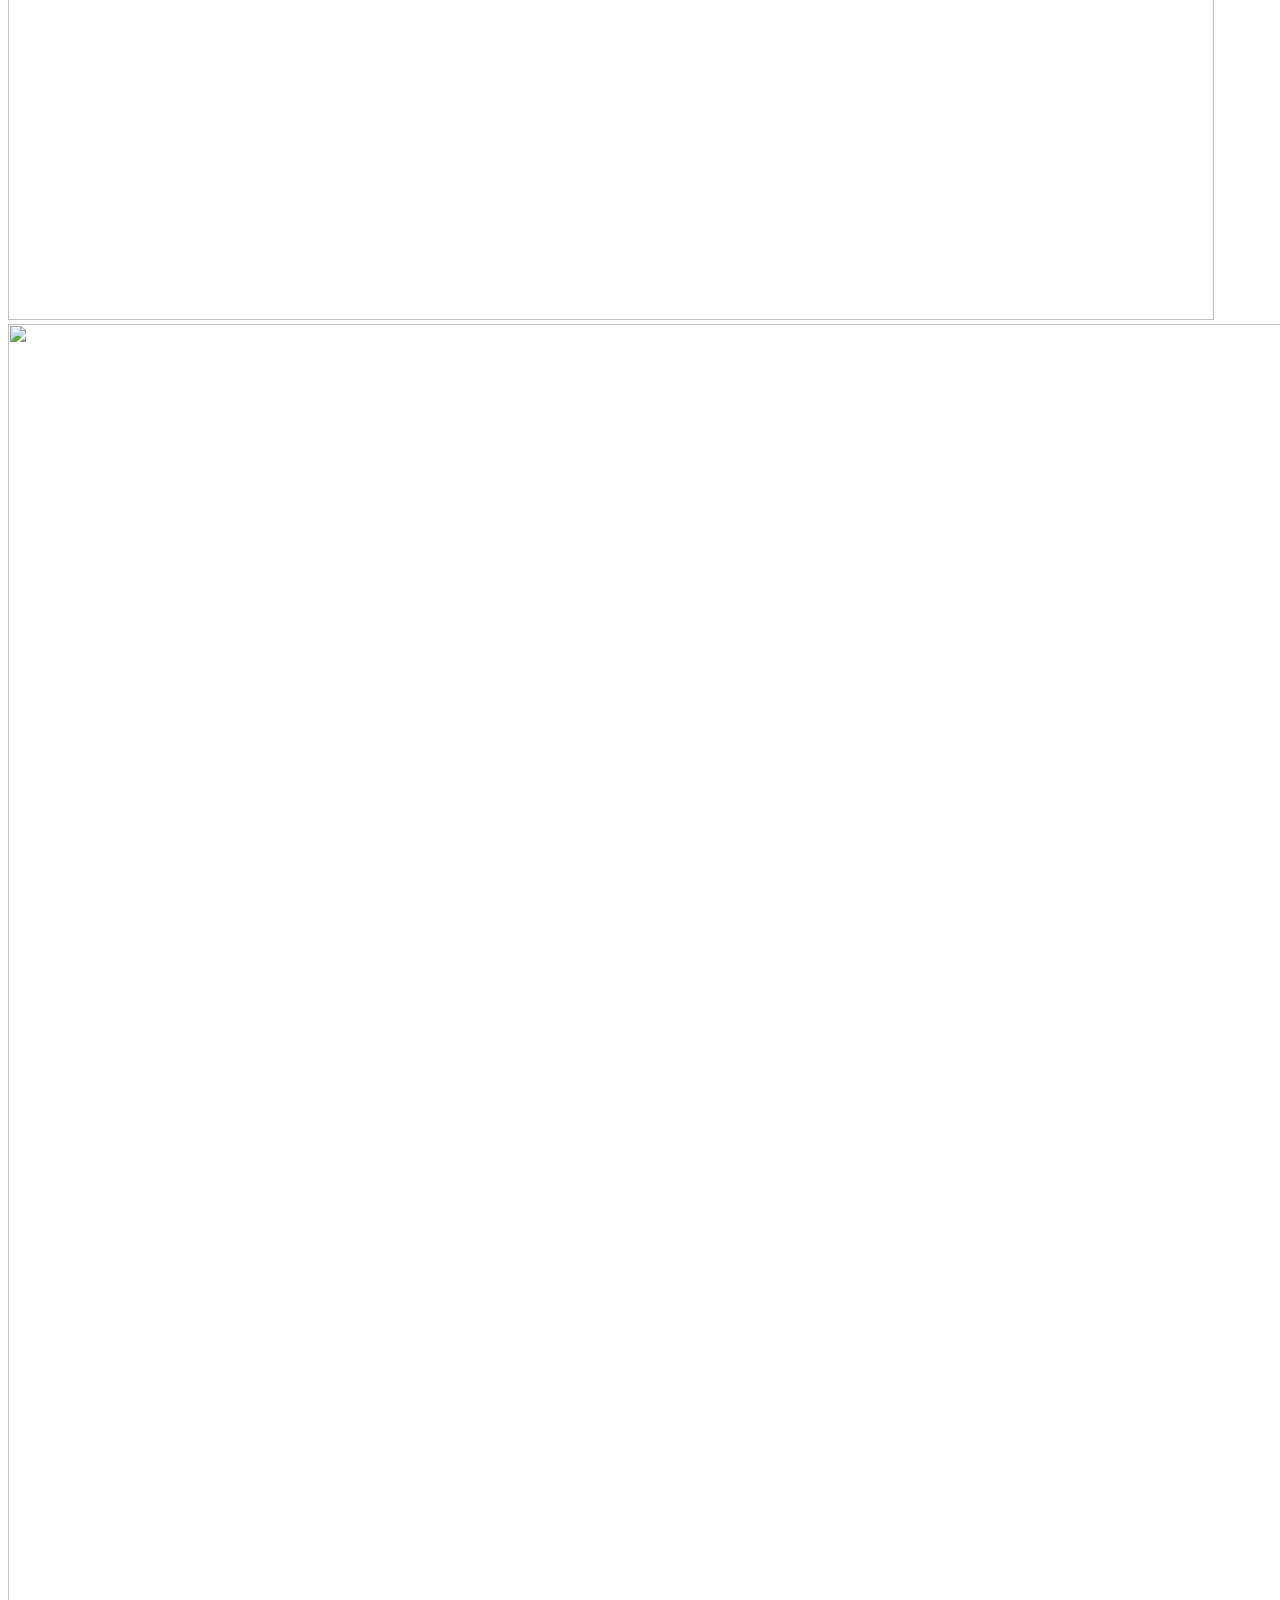
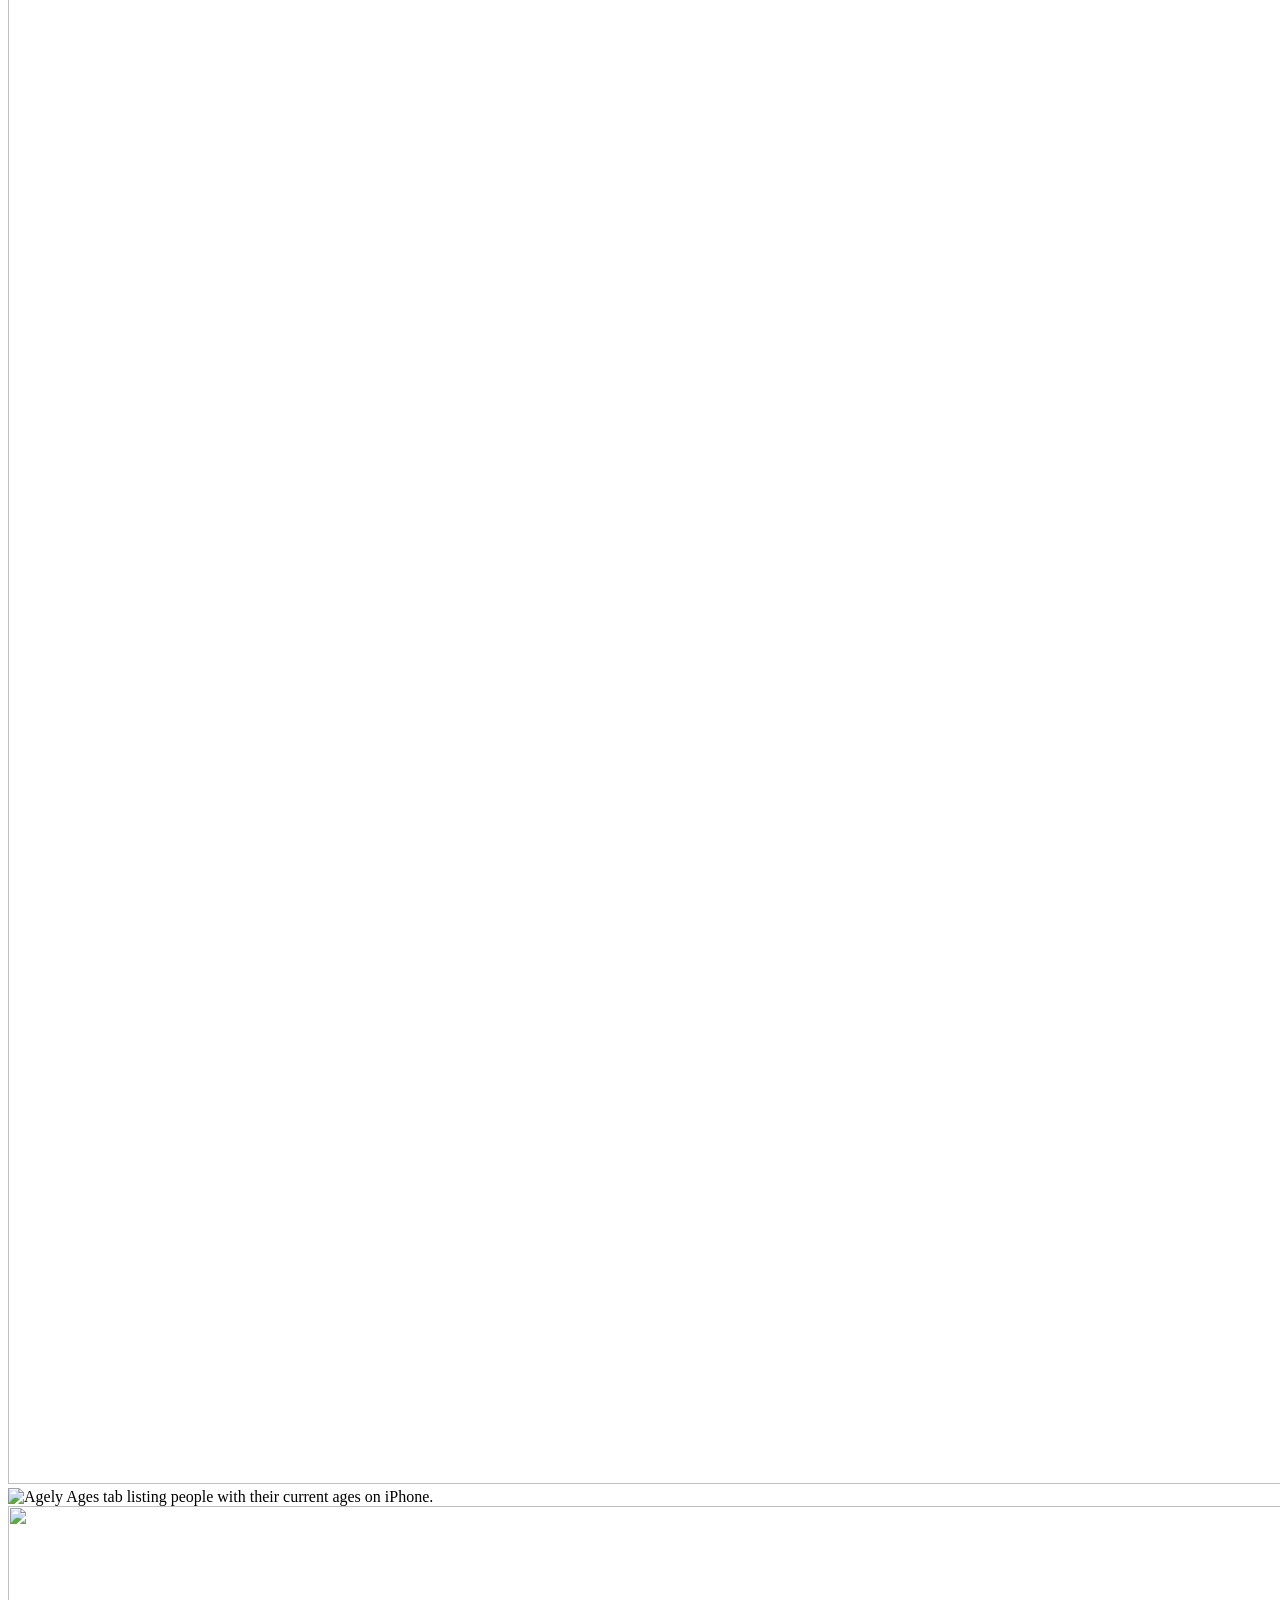
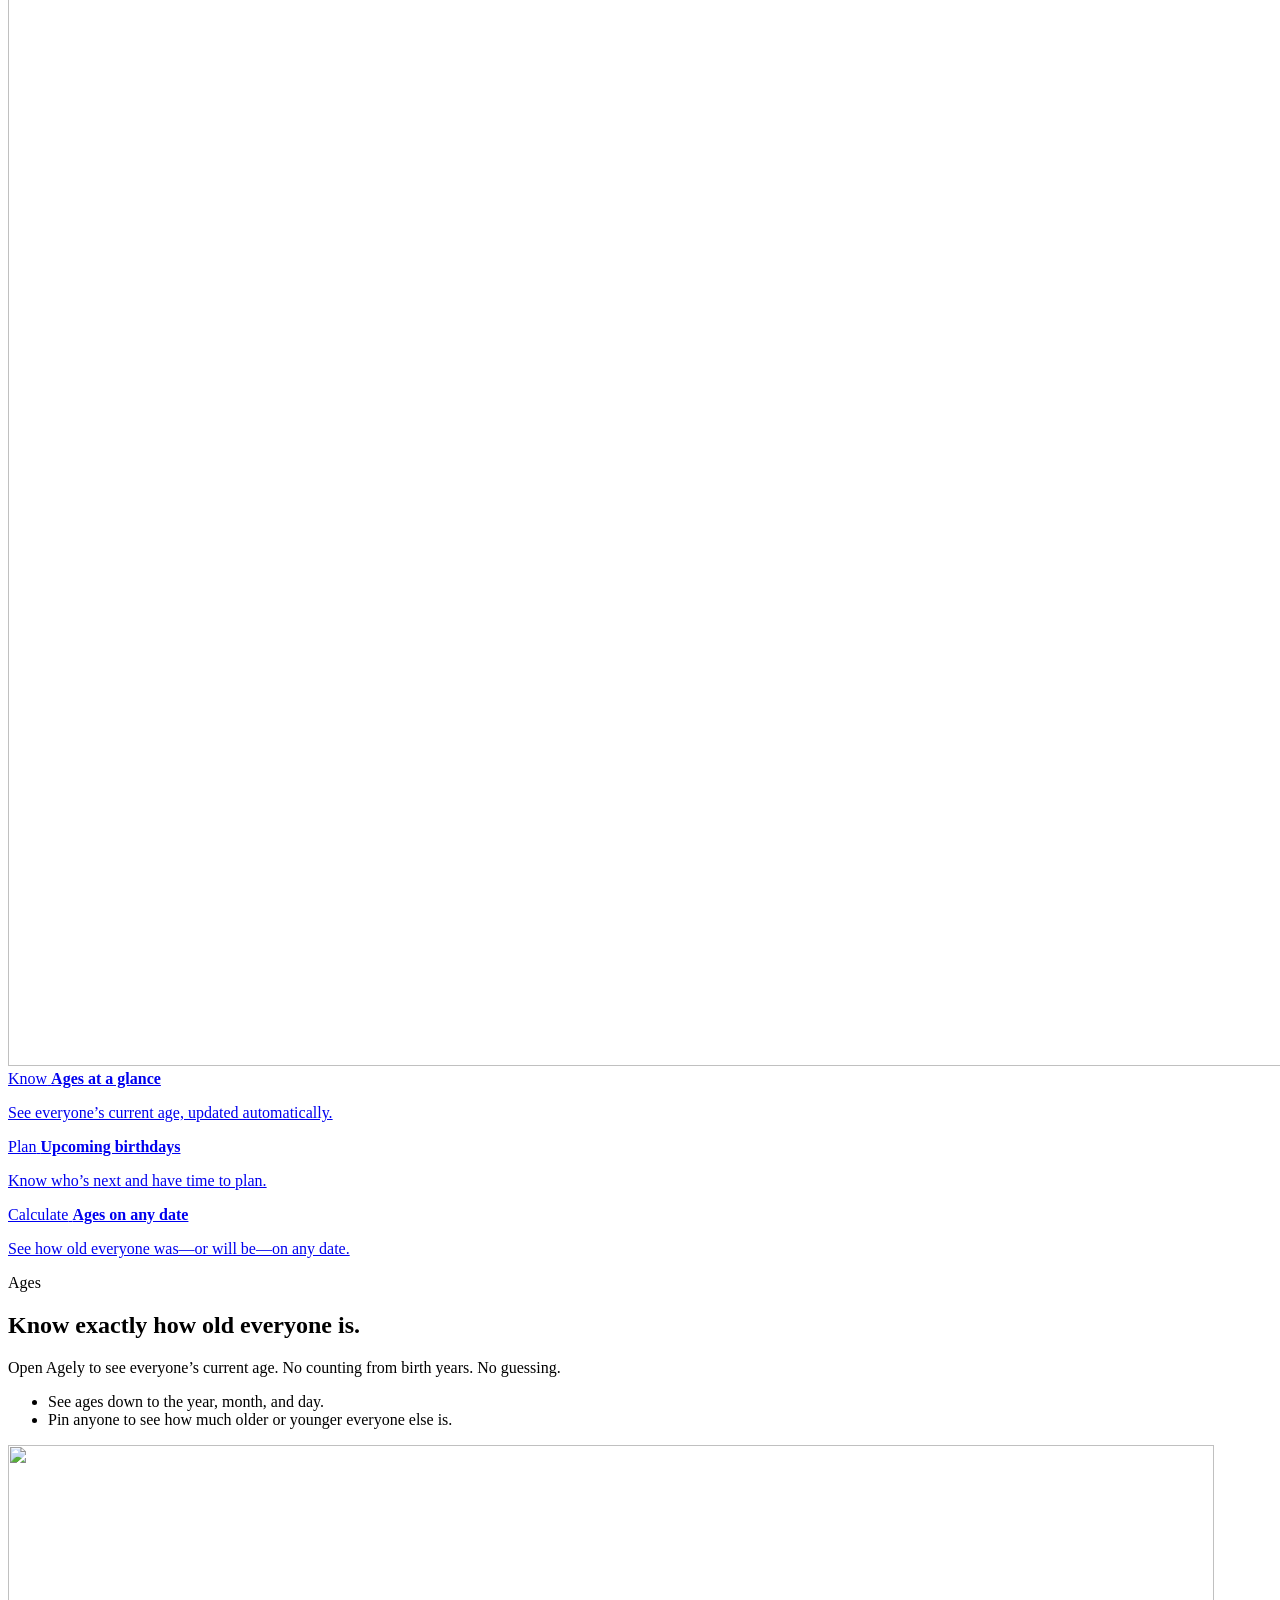
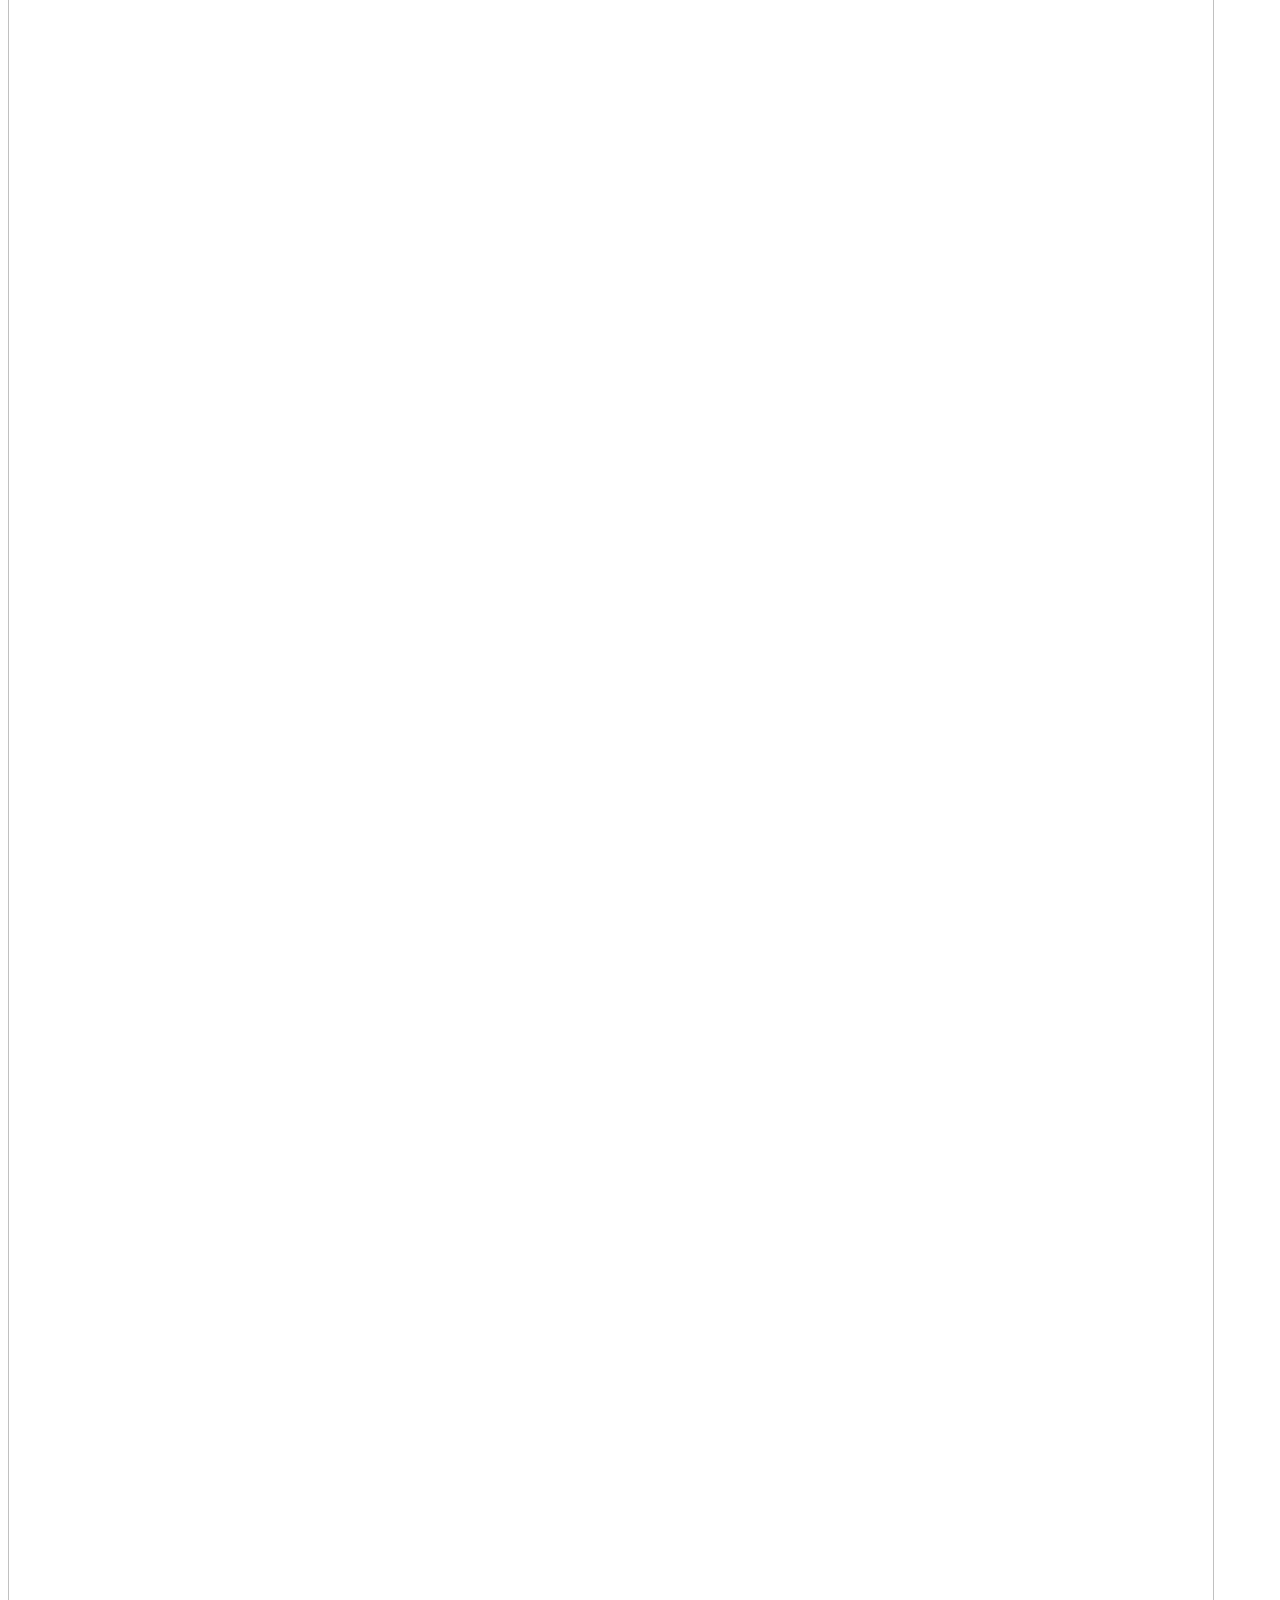
==== commit 4906da3d: "Align website feedback with Settings Replace the three product-contact categories with one feedback " ====
--- a/Website/index.html
+++ b/Website/index.html
@@ -11,18 +11,18 @@
     <meta property="og:type" content="website">
     <meta property="og:url" content="https://agely.app/">
     <meta property="og:site_name" content="Agely">
-    <meta property="og:image" content="https://agely.app/assets/social-preview.png?v=20260713b">
+    <meta property="og:image" content="https://agely.app/assets/social-preview.png?v=20260731a">
     <meta property="og:image:width" content="1200">
     <meta property="og:image:height" content="630">
     <meta property="og:image:alt" content="Agely app preview showing age and birthday tracking on iPhone.">
     <meta name="twitter:card" content="summary_large_image">
     <meta name="twitter:title" content="Agely | Age and Birthday Tracking">
     <meta name="twitter:description" content="Agely tracks ages, birthdays, and date-based age calculations for the people you care about. Coming soon to the App Store.">
-    <meta name="twitter:image" content="https://agely.app/assets/social-preview.png?v=20260713b">
+    <meta name="twitter:image" content="https://agely.app/assets/social-preview.png?v=20260731a">
     <link rel="icon" href="/assets/agely-icon.png" type="image/png">
     <link rel="apple-touch-icon" href="/assets/agely-icon.png">
     <script src="/assets/theme-init.js?v=20260706g"></script>
-    <link rel="stylesheet" href="/assets/styles.css?v=20260713c">
+    <link rel="stylesheet" href="/assets/styles.css?v=20260731a">
   </head>
   <body>
     <header class="site-header site-header-contextual" data-contextual-availability>
@@ -40,7 +40,7 @@
           <nav class="nav-links desktop-nav" aria-label="Primary">
             <a href="/#features">Features</a>
             <a href="/privacy/">Privacy</a>
-            <a href="/support/">Contact Us</a>
+            <a href="/support/">Feedback</a>
           </nav>
           <div class="theme-menu-wrap desktop-theme-control" data-theme-menu>
             <button class="theme-menu-button" type="button" aria-label="Appearance" aria-haspopup="menu" aria-expanded="false" aria-controls="appearance-menu" data-theme-menu-button>
@@ -117,7 +117,7 @@
         <nav class="compact-nav-links" aria-label="Primary">
           <a href="/#features">Features</a>
           <a href="/privacy/">Privacy</a>
-          <a href="/support/">Contact Us</a>
+          <a href="/support/">Feedback</a>
         </nav>
         <div class="compact-appearance">
           <span class="compact-appearance-label">Appearance</span>
@@ -150,24 +150,24 @@
             <div class="phone-stage phone-stage-trio">
               <div class="phone-frame phone-frame-media hero-phone hero-phone-calculator" aria-hidden="true">
                 <picture class="app-shot-picture">
-                  <source srcset="/assets/app-calculator-dark.png?v=20260712c" media="(prefers-color-scheme: dark)" data-theme-dark-source>
-                  <img class="app-shot" src="/assets/app-calculator.png?v=20260712c" alt="" width="1206" height="2622" fetchpriority="high">
+                  <source srcset="/assets/app-calculator-dark.png?v=20260731c" media="(prefers-color-scheme: dark)" data-theme-dark-source>
+                  <img class="app-shot" src="/assets/app-calculator.png?v=20260731c" alt="" width="1206" height="2622" fetchpriority="high">
                 </picture>
                 <img class="phone-bezel" src="/assets/iphone-17-pro-deep-blue-portrait.png?v=20260705i" alt="" width="1350" height="2760" fetchpriority="high" aria-hidden="true">
               </div>
               <div class="phone-frame phone-frame-media hero-phone hero-phone-detail" aria-hidden="true">
                 <picture class="app-shot-picture">
-                  <source srcset="/assets/app-detail-dark.png?v=20260713b" media="(prefers-color-scheme: dark)" data-theme-dark-source>
-                  <img class="app-shot" src="/assets/app-detail.png?v=20260713b" alt="" width="1206" height="2622" fetchpriority="high">
+                  <source srcset="/assets/app-detail-dark.png?v=20260731b" media="(prefers-color-scheme: dark)" data-theme-dark-source>
+                  <img class="app-shot" src="/assets/app-detail.png?v=20260731b" alt="" width="1206" height="2622" fetchpriority="high">
                 </picture>
                 <img class="phone-bezel" src="/assets/iphone-17-pro-deep-blue-portrait.png?v=20260705i" alt="" width="1350" height="2760" fetchpriority="high" aria-hidden="true">
               </div>
               <div class="phone-frame phone-frame-large phone-frame-media hero-phone hero-phone-ages">
                 <picture class="app-shot-picture">
-                  <source srcset="/assets/app-ages-dark.png?v=20260712c" media="(prefers-color-scheme: dark)" data-theme-dark-source>
+                  <source srcset="/assets/app-ages-dark.png?v=20260731c" media="(prefers-color-scheme: dark)" data-theme-dark-source>
                   <img
                     class="app-shot"
-                    src="/assets/app-ages.png?v=20260712c"
+                    src="/assets/app-ages.png?v=20260731c"
                     alt="Agely Ages tab listing people with their current ages on iPhone."
                     width="1206"
                     height="2622"
@@ -223,10 +223,10 @@
           <div class="feature-visual animate-on-scroll fade-left stagger-1">
             <div class="phone-frame phone-frame-media phone-frame-video">
               <picture class="app-shot-picture" aria-hidden="true">
-                <source srcset="/assets/app-ages-poster-dark.png?v=20260713b" media="(prefers-color-scheme: dark)" data-theme-dark-source>
+                <source srcset="/assets/app-ages-poster-dark.png?v=20260731a" media="(prefers-color-scheme: dark)" data-theme-dark-source>
                 <img
                   class="app-shot"
-                  src="/assets/app-ages-poster.png?v=20260713b"
+                  src="/assets/app-ages-poster.png?v=20260731a"
                   alt=""
                   width="1206"
                   height="2622"
@@ -237,17 +237,17 @@
               <video
                 class="app-shot app-video"
                 data-controlled-loop
-                data-light-src="/assets/app-ages.mp4?v=20260713b"
-                data-dark-src="/assets/app-ages-dark.mp4?v=20260713b"
-                data-light-poster="/assets/app-ages-poster.png?v=20260713b"
-                data-dark-poster="/assets/app-ages-poster-dark.png?v=20260713b"
+                data-light-src="/assets/app-ages.mp4?v=20260731a"
+                data-dark-src="/assets/app-ages-dark.mp4?v=20260731a"
+                data-light-poster="/assets/app-ages-poster.png?v=20260731a"
+                data-dark-poster="/assets/app-ages-poster-dark.png?v=20260731a"
                 muted
                 playsinline
                 preload="auto"
-                poster="/assets/app-ages-poster.png?v=20260713b"
+                poster="/assets/app-ages-poster.png?v=20260731a"
                 aria-label="Screen recording of Agely pinning a contact to compare everyone’s ages, then returning to the current-age list."
               >
-                <source src="/assets/app-ages.mp4?v=20260713b" type="video/mp4">
+                <source src="/assets/app-ages.mp4?v=20260731a" type="video/mp4">
               </video>
               <img
                 class="phone-bezel"
@@ -274,10 +274,10 @@
           <div class="feature-visual birthday-media animate-on-scroll fade-right stagger-1">
             <div class="phone-frame phone-frame-media birthday-phone-primary">
               <picture class="app-shot-picture">
-                <source srcset="/assets/app-upcoming-dark.png?v=20260713b" media="(prefers-color-scheme: dark)" data-theme-dark-source>
+                <source srcset="/assets/app-upcoming-dark.png?v=20260731b" media="(prefers-color-scheme: dark)" data-theme-dark-source>
                 <img
                   class="app-shot"
-                  src="/assets/app-upcoming.png?v=20260713b"
+                  src="/assets/app-upcoming.png?v=20260731b"
                   alt="Agely Upcoming Birthdays tab showing Avery Parker’s birthday today and Theo Brooks’s birthday in three weeks."
                   width="1206"
                   height="2622"
@@ -321,13 +321,33 @@
         <div class="site-shell split-section calculator-section-layout">
           <div class="section-copy animate-on-scroll fade-right">
             <p class="eyebrow">Calculator</p>
-            <h2>How old was everyone in that photo?</h2>
-            <p>Enter any past date and see everyone’s exact age on that day.</p>
-            <ol class="step-list">
-              <li><span>Check the date in Photos.</span></li>
-              <li><span>Enter it in Agely.</span></li>
-              <li><span>Choose Cousins to see all five ages.</span></li>
-            </ol>
+            <h2>Start with a date. Or with an age.</h2>
+            <div class="calculator-mode-cards" role="group" aria-label="Calculator demos">
+              <article class="calculator-mode-card is-selected">
+                <p class="calculator-mode-kicker">
+                  <button class="calculator-mode-toggle" type="button" aria-pressed="true" aria-controls="calculator-demo" data-calculator-mode="date" hidden>Input date</button>
+                </p>
+                <h3>How old was everyone in that photo?</h3>
+                <p>Enter any past date and see everyone’s exact age on that day.</p>
+                <ol class="step-list">
+                  <li><span>Check the date in Photos.</span></li>
+                  <li><span>Enter it in Agely.</span></li>
+                  <li><span>Choose Cousins to see all five ages.</span></li>
+                </ol>
+              </article>
+              <article class="calculator-mode-card">
+                <p class="calculator-mode-kicker">
+                  <button class="calculator-mode-toggle" type="button" aria-pressed="false" aria-controls="calculator-demo" data-calculator-mode="age" hidden>Input age</button>
+                </p>
+                <h3>When was your daughter exactly that age?</h3>
+                <p>Friends visit with their 1½-year-old. Enter an age and see the exact date each person was—or will be—that old.</p>
+                <ol class="step-list">
+                  <li><span>Enter 1 year, 6 months in Agely.</span></li>
+                  <li><span>Choose Cousins to see each date.</span></li>
+                  <li><span>Pull up her photos from that day.</span></li>
+                </ol>
+              </article>
+            </div>
           </div>
           <div class="calculator-dual-media calculator-final-media animate-on-scroll fade-left stagger-1">
             <div class="phone-frame phone-frame-media calculator-photo-phone">
@@ -345,26 +365,50 @@
               </picture>
               <img class="phone-bezel" src="/assets/iphone-17-pro-deep-blue-portrait.png?v=20260705i" alt="" width="1350" height="2760" loading="lazy" decoding="async" aria-hidden="true">
             </div>
-            <div class="phone-frame phone-frame-media phone-frame-video calculator-result-phone">
-              <picture class="app-shot-picture" aria-hidden="true">
-                <source srcset="/assets/calculator-workflow-poster-dark.png?v=20260713b" media="(prefers-color-scheme: dark)" data-theme-dark-source>
-                <img class="app-shot" src="/assets/calculator-workflow-poster.png?v=20260713b" alt="" width="804" height="1748" loading="lazy" decoding="async">
-              </picture>
-              <video
-                class="app-shot app-video"
-                data-controlled-loop
-                data-light-src="/assets/calculator-workflow.mp4?v=20260713b"
-                data-dark-src="/assets/calculator-workflow-dark.mp4?v=20260713b"
-                data-light-poster="/assets/calculator-workflow-poster.png?v=20260713b"
-                data-dark-poster="/assets/calculator-workflow-poster-dark.png?v=20260713b"
-                muted
-                playsinline
-                preload="auto"
-                poster="/assets/calculator-workflow-poster.png?v=20260713b"
-                aria-label="Screen recording of entering June 18, 2021 in Agely and choosing the Cousins group."
-              >
-                <source src="/assets/calculator-workflow.mp4?v=20260713b" type="video/mp4">
-              </video>
+            <div class="phone-frame phone-frame-media phone-frame-video calculator-result-phone" id="calculator-demo">
+              <div class="calculator-demo-layer is-active" data-calculator-demo="date">
+                <picture class="app-shot-picture" aria-hidden="true">
+                  <source srcset="/assets/calculator-workflow-poster-dark.png?v=20260731a" media="(prefers-color-scheme: dark)" data-theme-dark-source>
+                  <img class="app-shot" src="/assets/calculator-workflow-poster.png?v=20260731a" alt="" width="804" height="1748" loading="lazy" decoding="async">
+                </picture>
+                <video
+                  class="app-shot app-video"
+                  data-controlled-loop
+                  data-light-src="/assets/calculator-workflow.mp4?v=20260731a"
+                  data-dark-src="/assets/calculator-workflow-dark.mp4?v=20260731a"
+                  data-light-poster="/assets/calculator-workflow-poster.png?v=20260731a"
+                  data-dark-poster="/assets/calculator-workflow-poster-dark.png?v=20260731a"
+                  muted
+                  playsinline
+                  preload="auto"
+                  poster="/assets/calculator-workflow-poster.png?v=20260731a"
+                  aria-label="Screen recording of entering June 18, 2021 in Agely and choosing the Cousins group."
+                >
+                  <source src="/assets/calculator-workflow.mp4?v=20260731a" type="video/mp4">
+                </video>
+              </div>
+              <div class="calculator-demo-layer" data-calculator-demo="age">
+                <picture class="app-shot-picture" aria-hidden="true">
+                  <source srcset="/assets/calculator-age-workflow-poster-dark.png?v=20260731a" media="(prefers-color-scheme: dark)" data-theme-dark-source>
+                  <img class="app-shot" src="/assets/calculator-age-workflow-poster.png?v=20260731a" alt="" width="804" height="1748" loading="lazy" decoding="async">
+                </picture>
+                <video
+                  class="app-shot app-video"
+                  data-controlled-loop
+                  data-loop-inactive
+                  data-light-src="/assets/calculator-age-workflow.mp4?v=20260731a"
+                  data-dark-src="/assets/calculator-age-workflow-dark.mp4?v=20260731a"
+                  data-light-poster="/assets/calculator-age-workflow-poster.png?v=20260731a"
+                  data-dark-poster="/assets/calculator-age-workflow-poster-dark.png?v=20260731a"
+                  muted
+                  playsinline
+                  preload="metadata"
+                  poster="/assets/calculator-age-workflow-poster.png?v=20260731a"
+                  aria-label="Screen recording of entering an age of 1 year, 6 months in Agely and choosing the Cousins group."
+                >
+                  <source src="/assets/calculator-age-workflow.mp4?v=20260731a" type="video/mp4">
+                </video>
+              </div>
               <img class="phone-bezel" src="/assets/iphone-17-pro-deep-blue-portrait.png?v=20260705i" alt="" width="1350" height="2760" loading="lazy" decoding="async" aria-hidden="true">
             </div>
           </div>
@@ -403,7 +447,7 @@
         <div class="footer-links">
           <a href="/#features">Features</a>
           <a href="/privacy/">Privacy</a>
-          <a href="/support/">Contact Us</a>
+          <a href="/support/">Feedback</a>
         </div>
         <div class="footer-appearance" aria-label="Appearance">
           <div class="theme-segmented-control theme-segmented-footer" role="group" aria-label="Appearance">
@@ -414,6 +458,6 @@
         </div>
       </div>
     </footer>
-    <script src="/assets/animations.js?v=20260712b" defer></script>
+    <script src="/assets/animations.js?v=20260731a" defer></script>
   </body>
 </html>
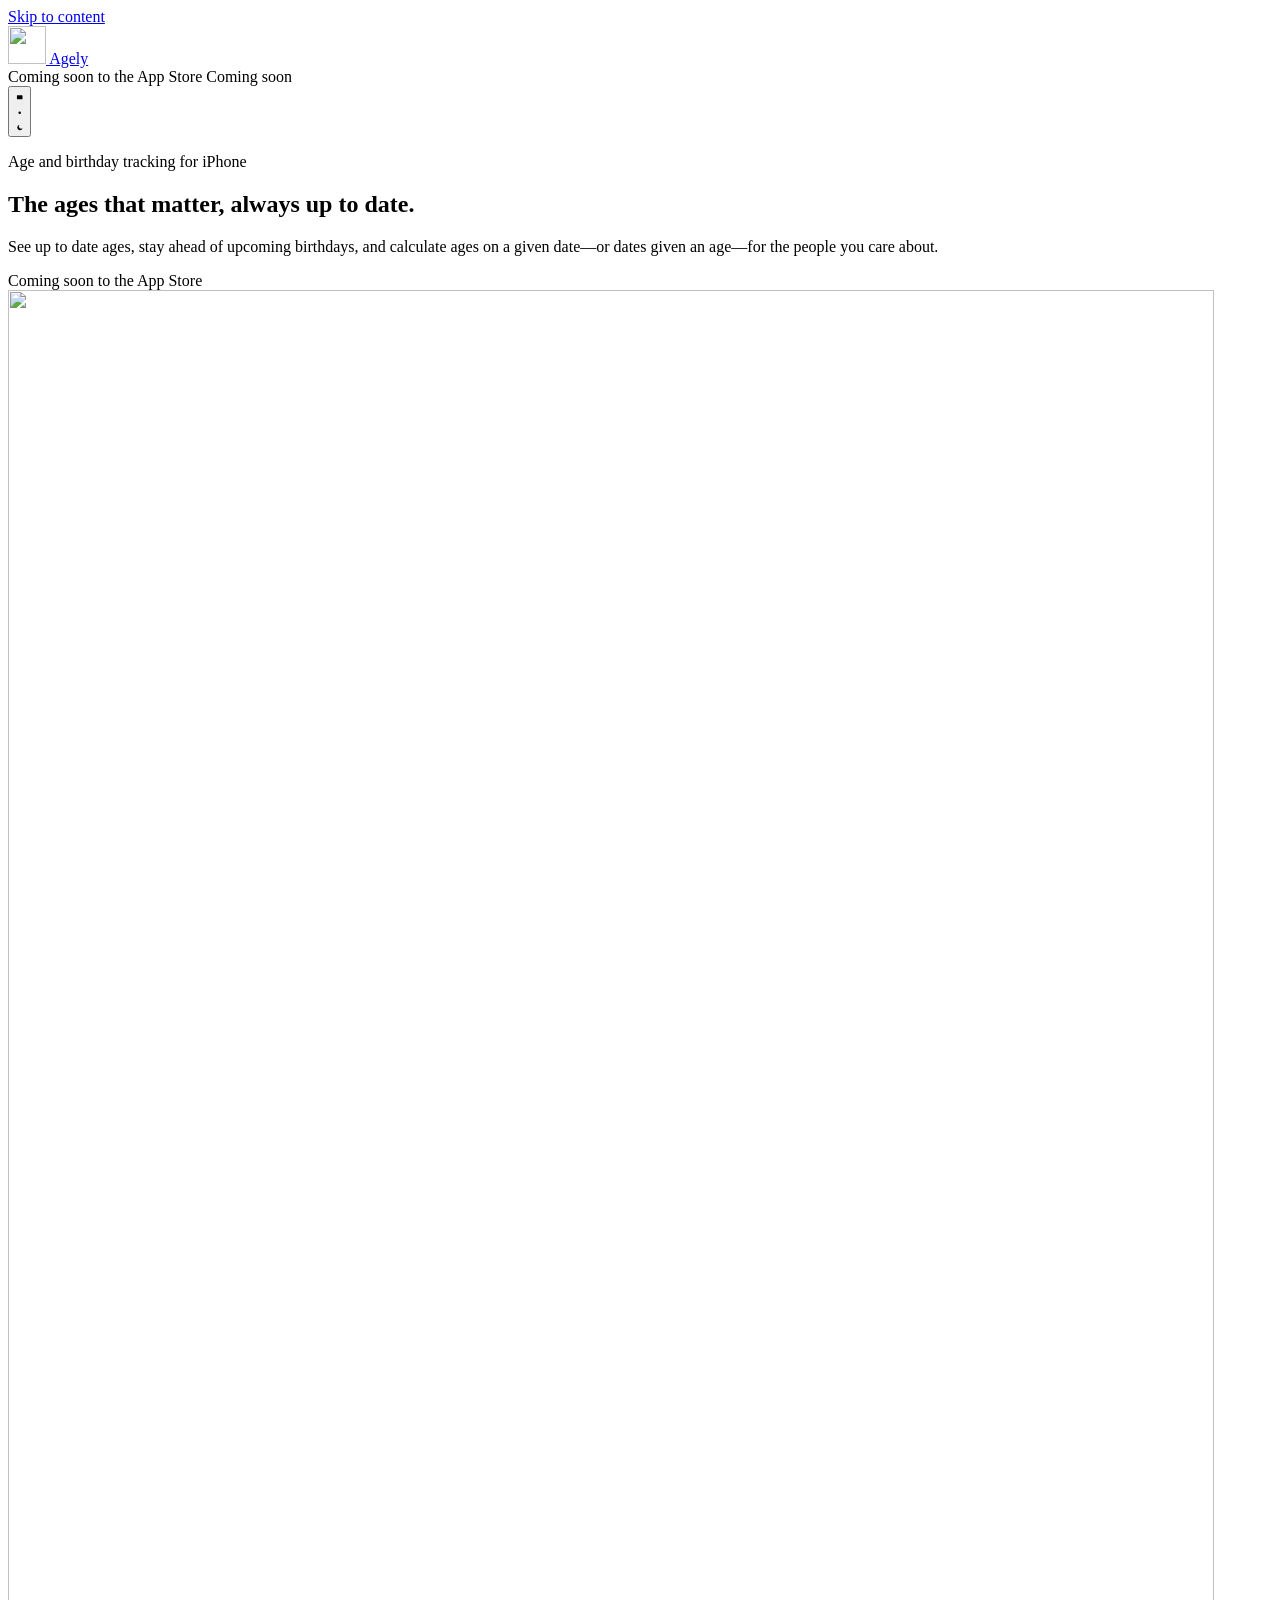
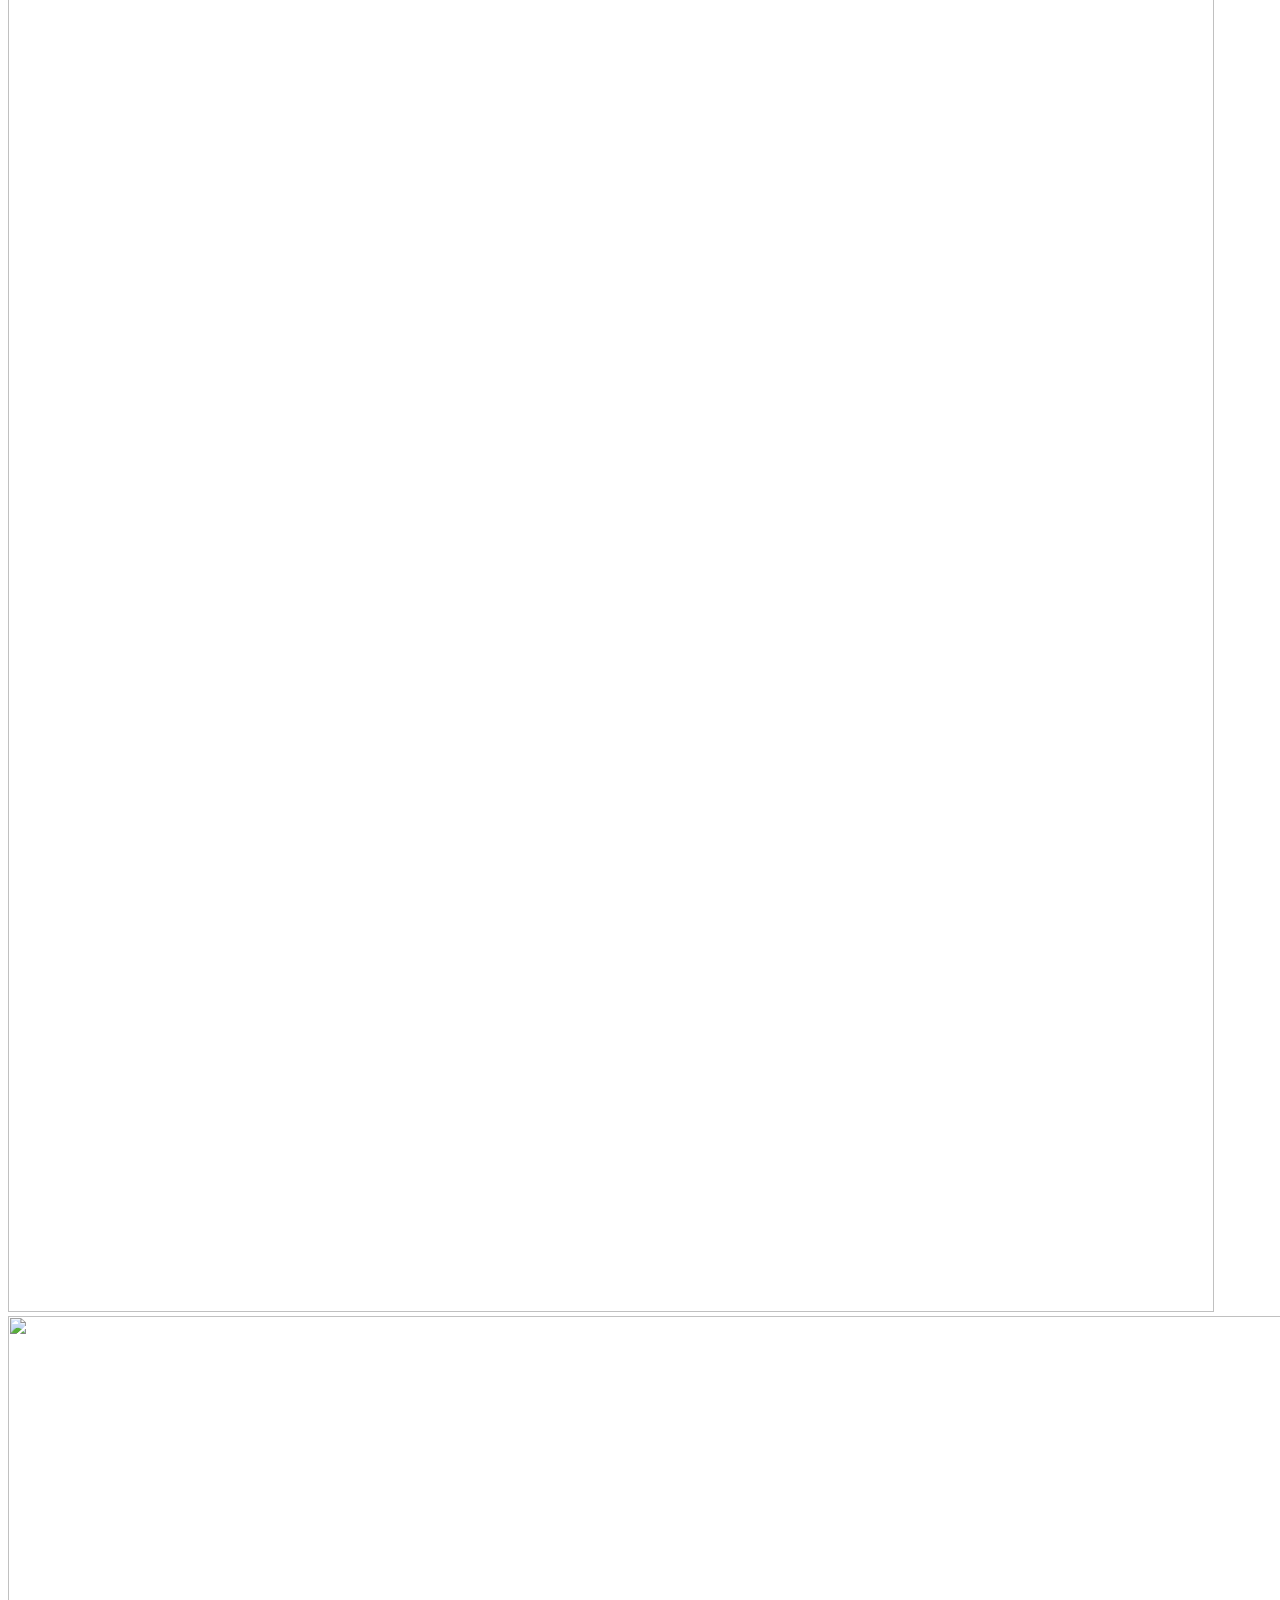
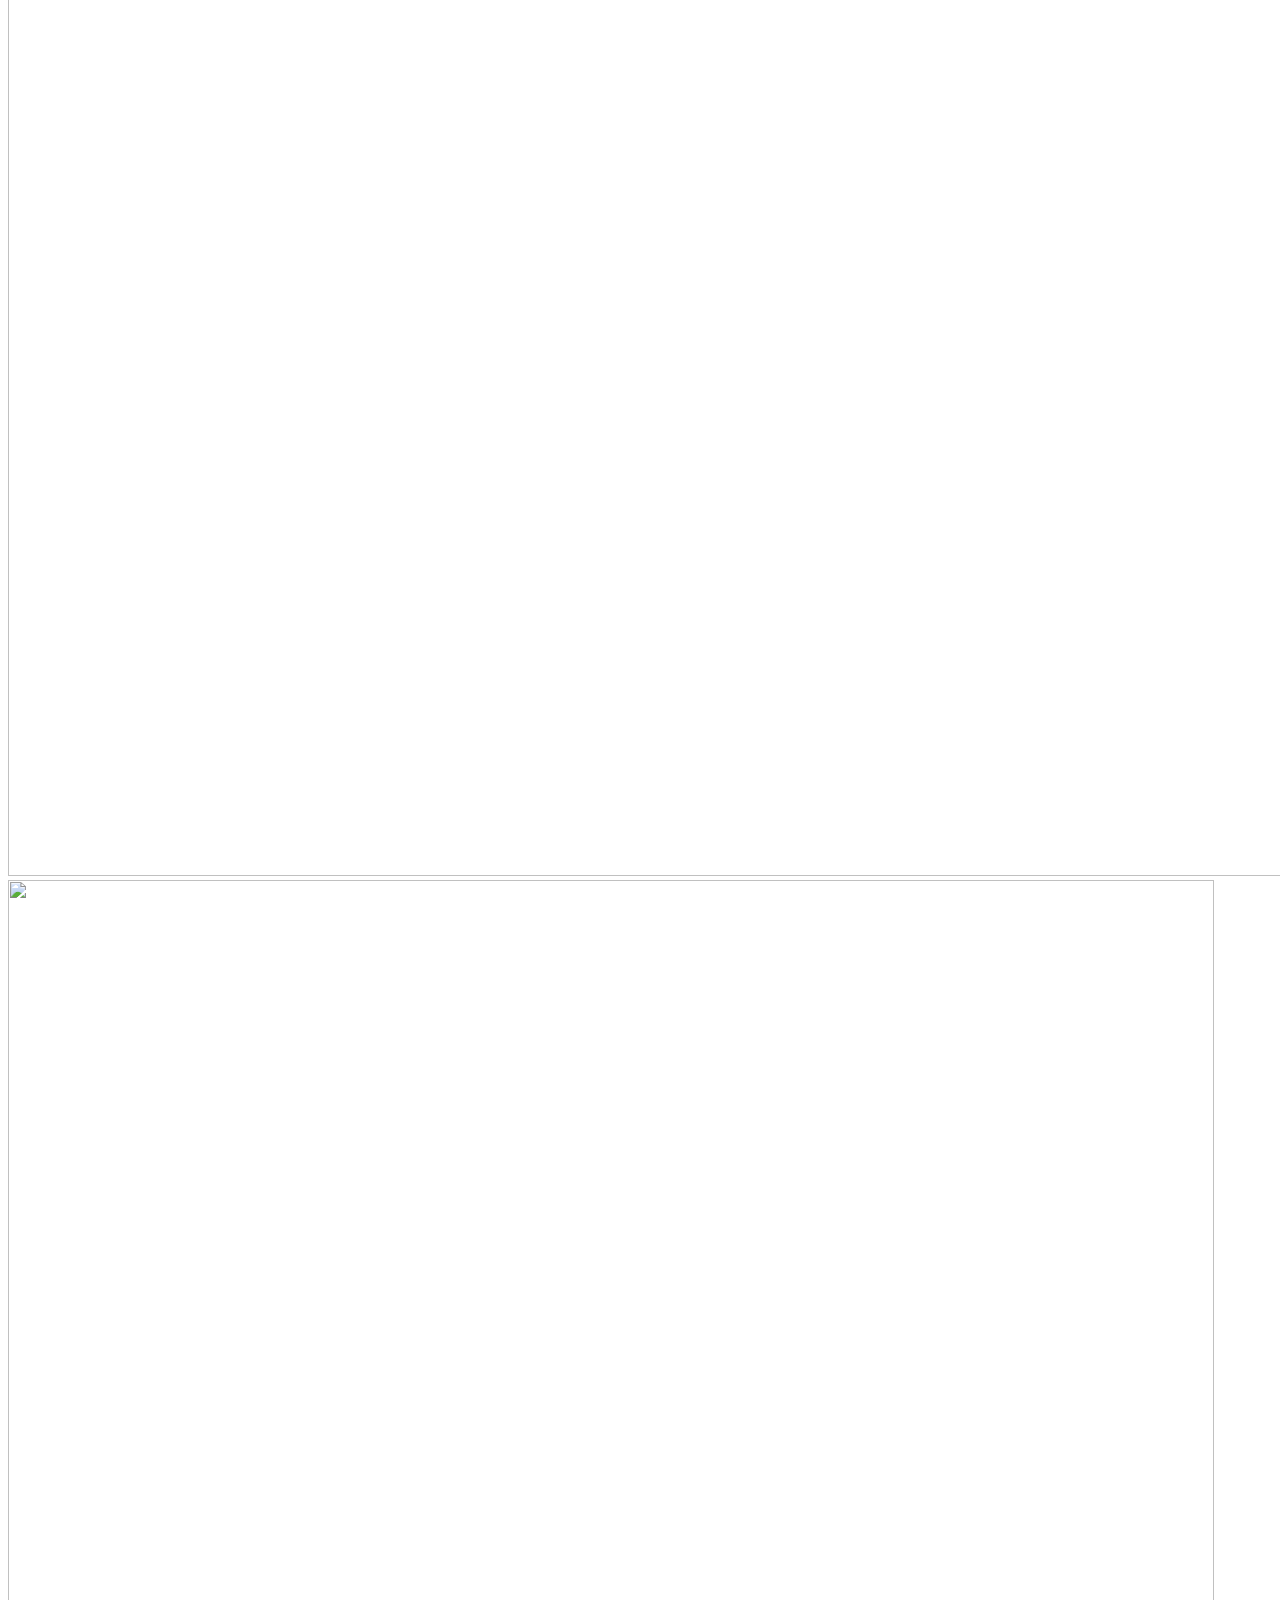
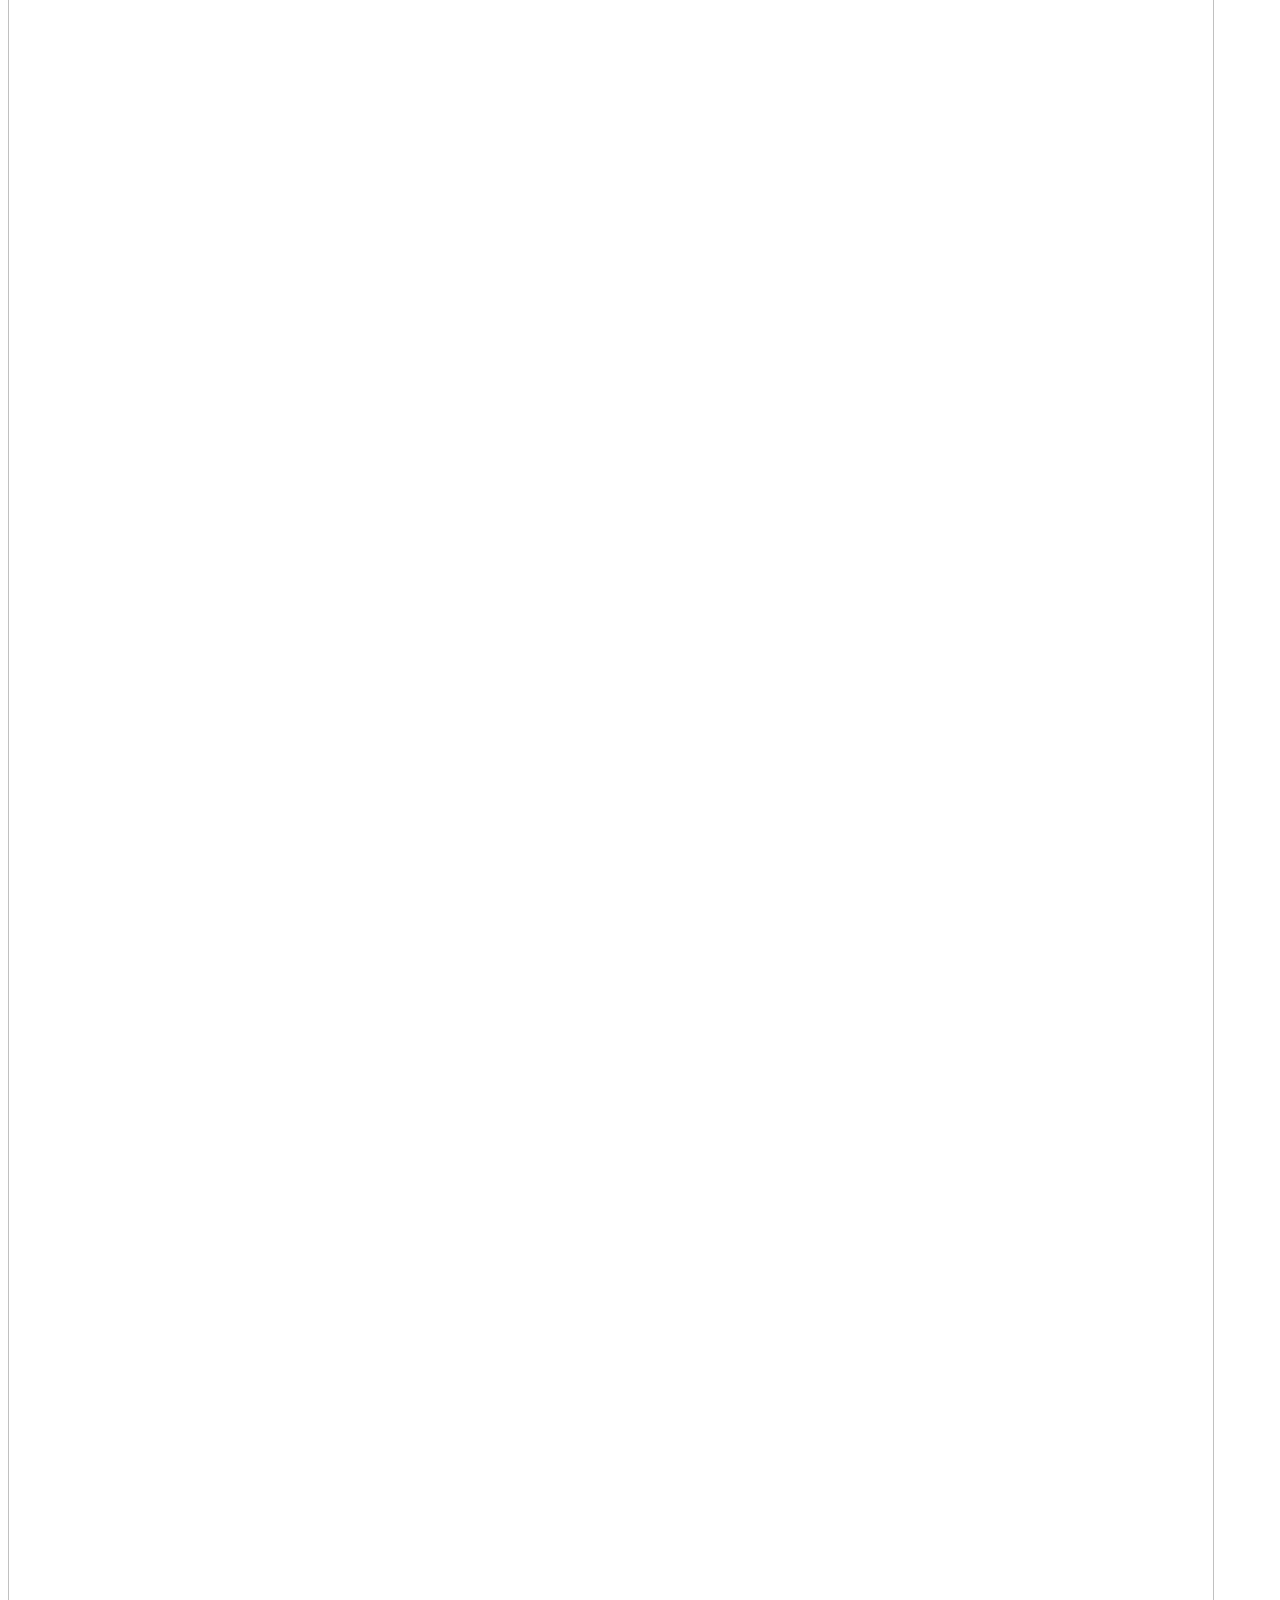
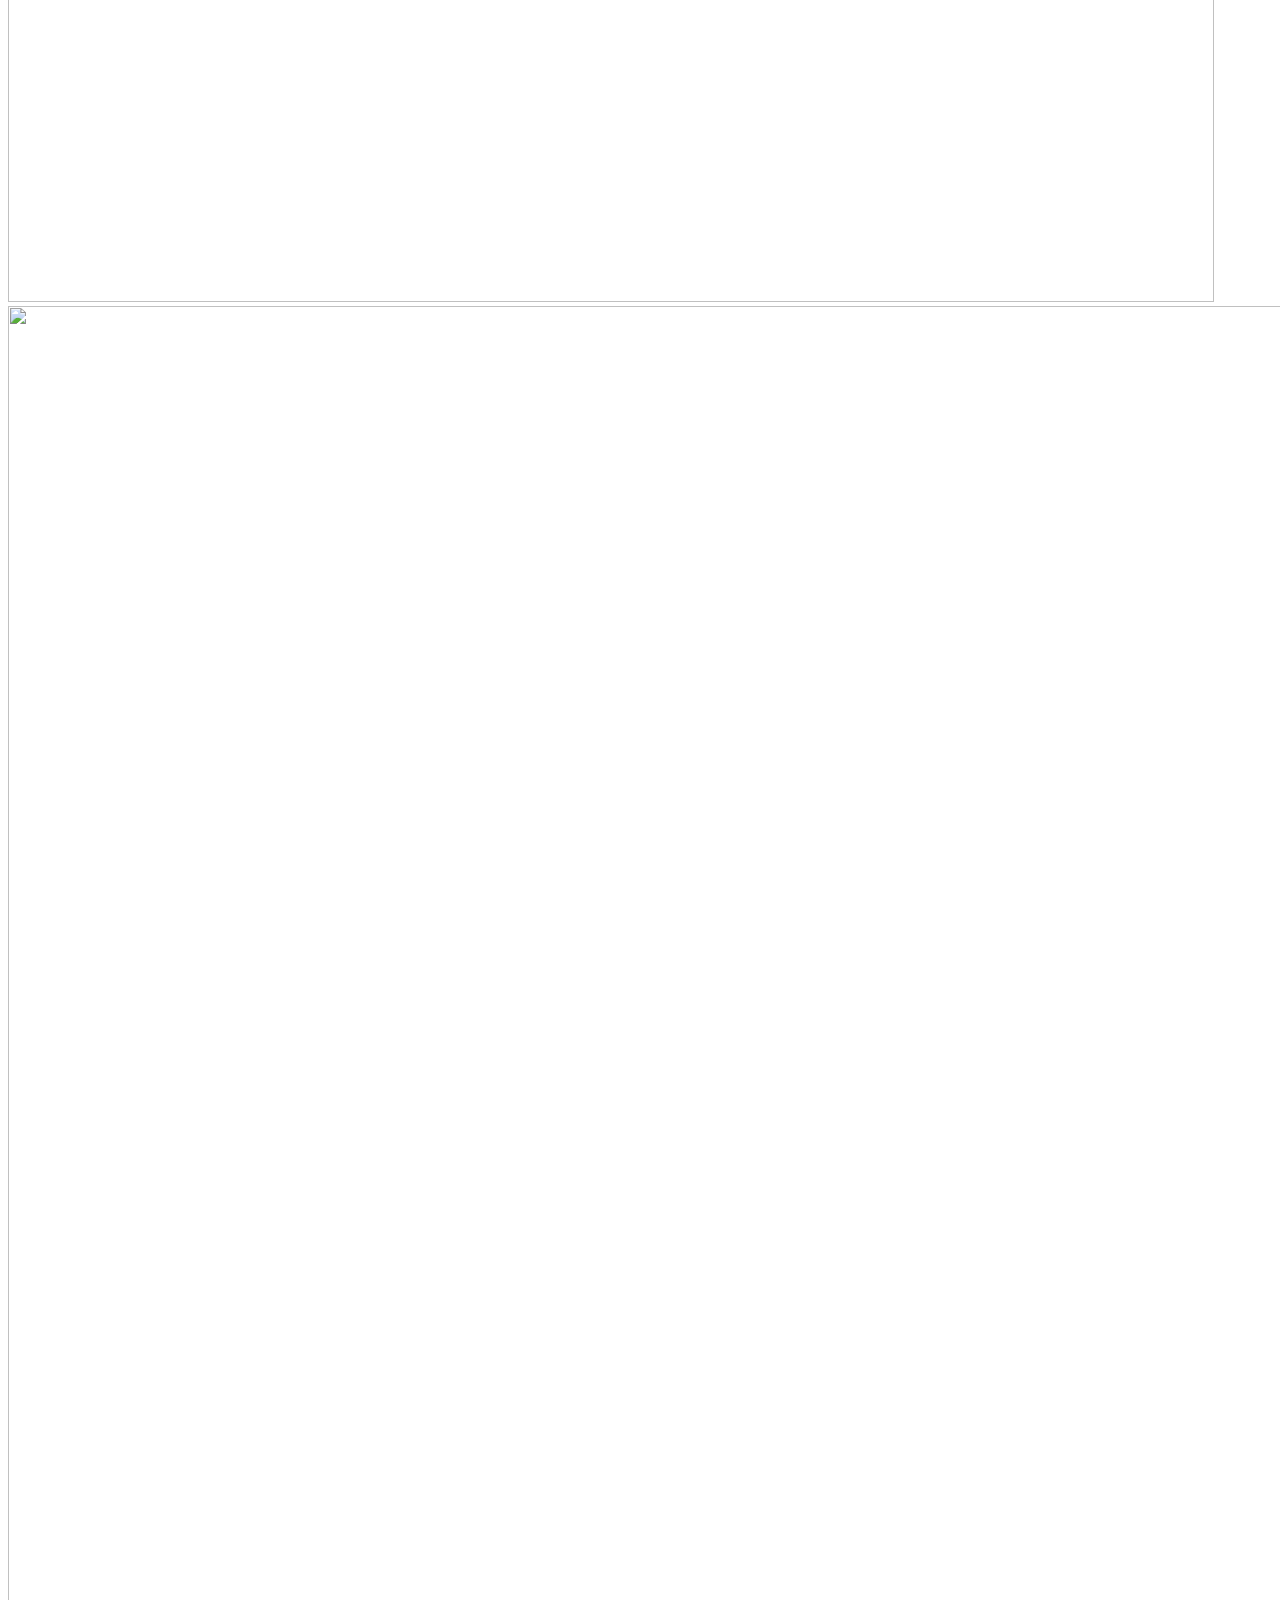
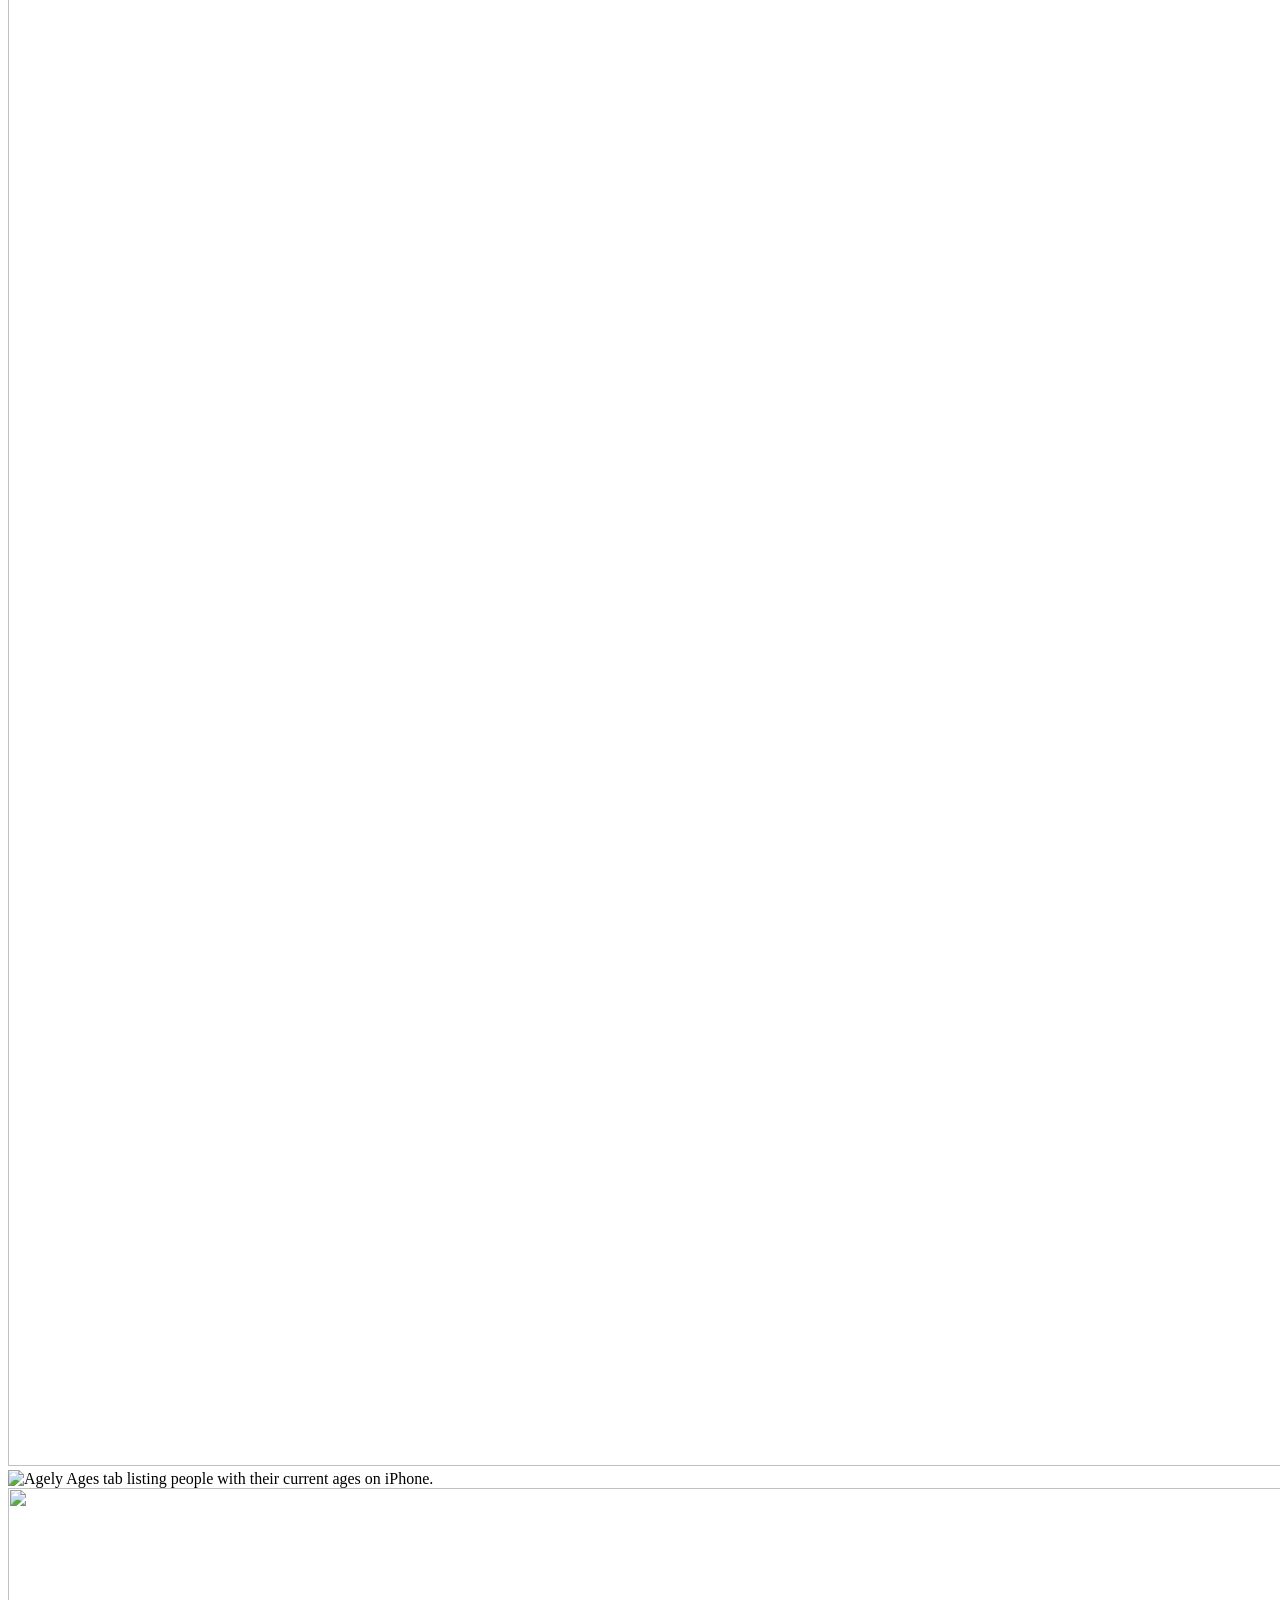
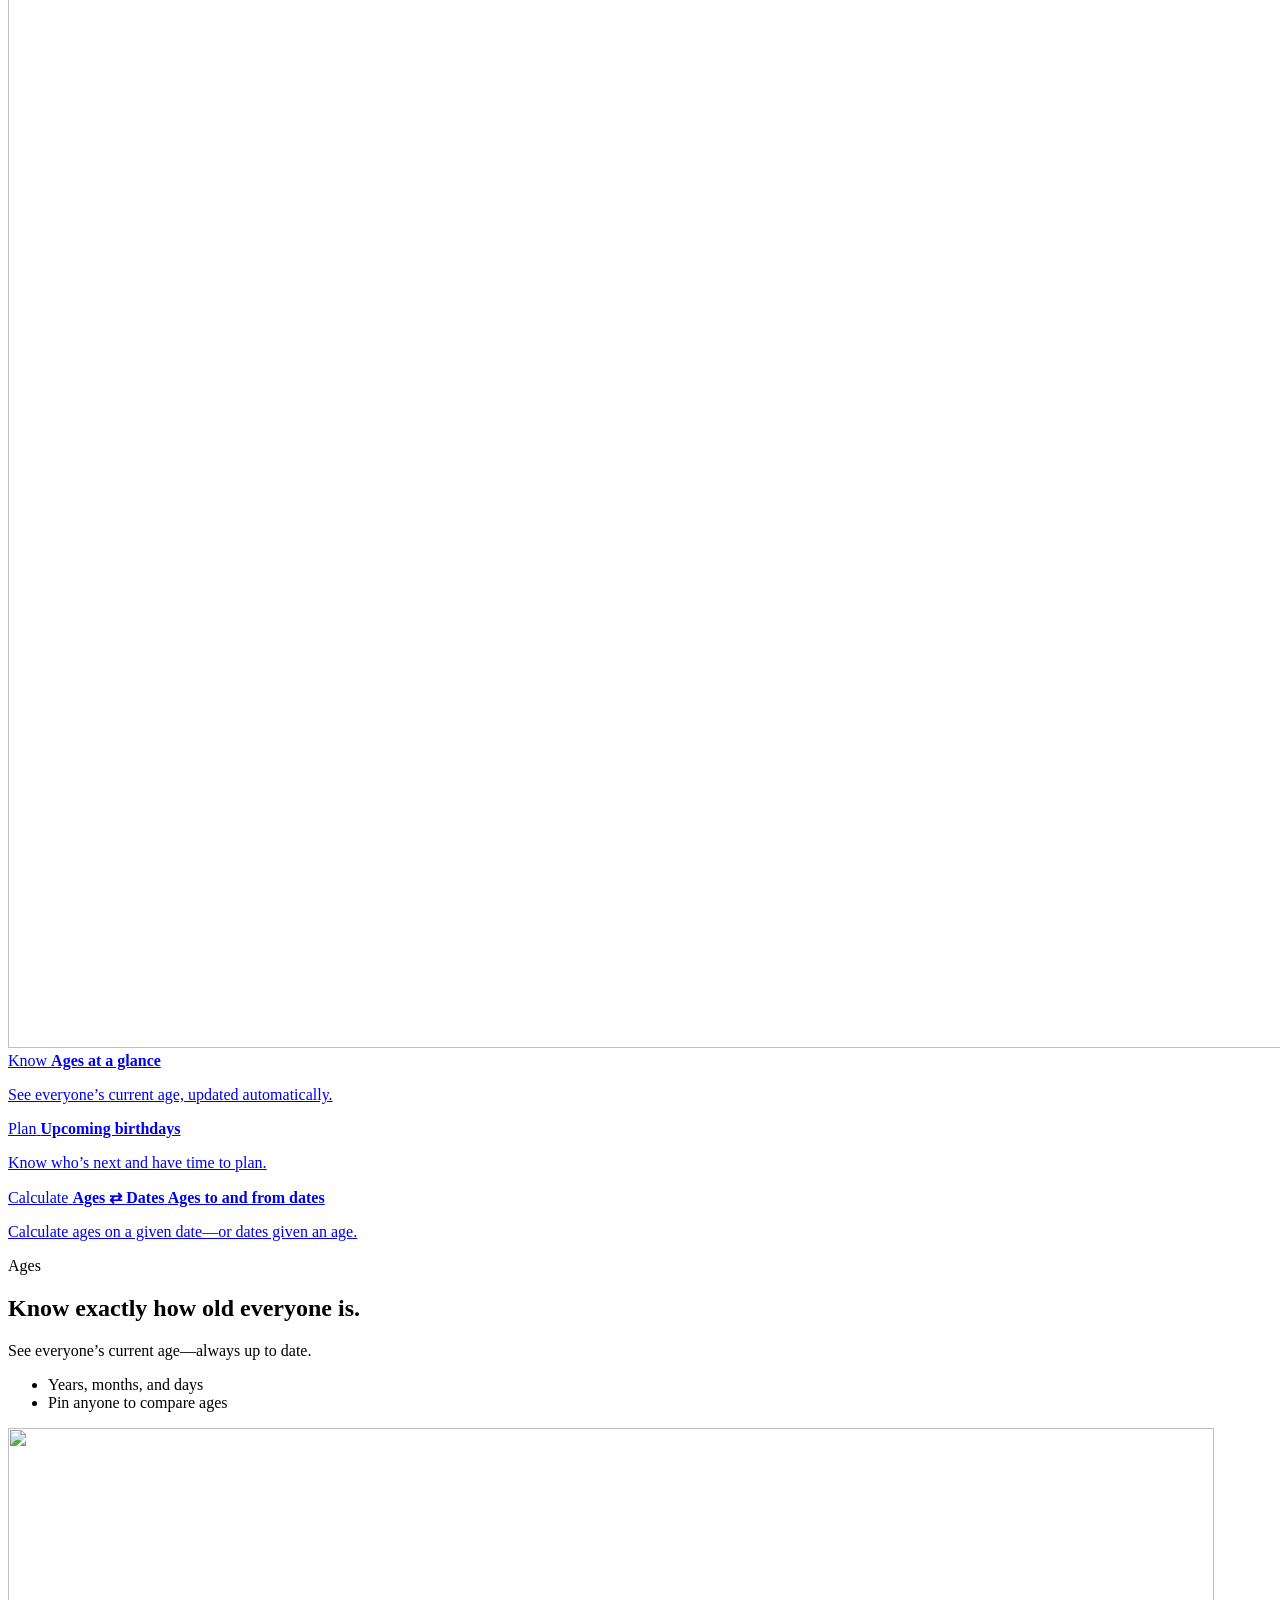
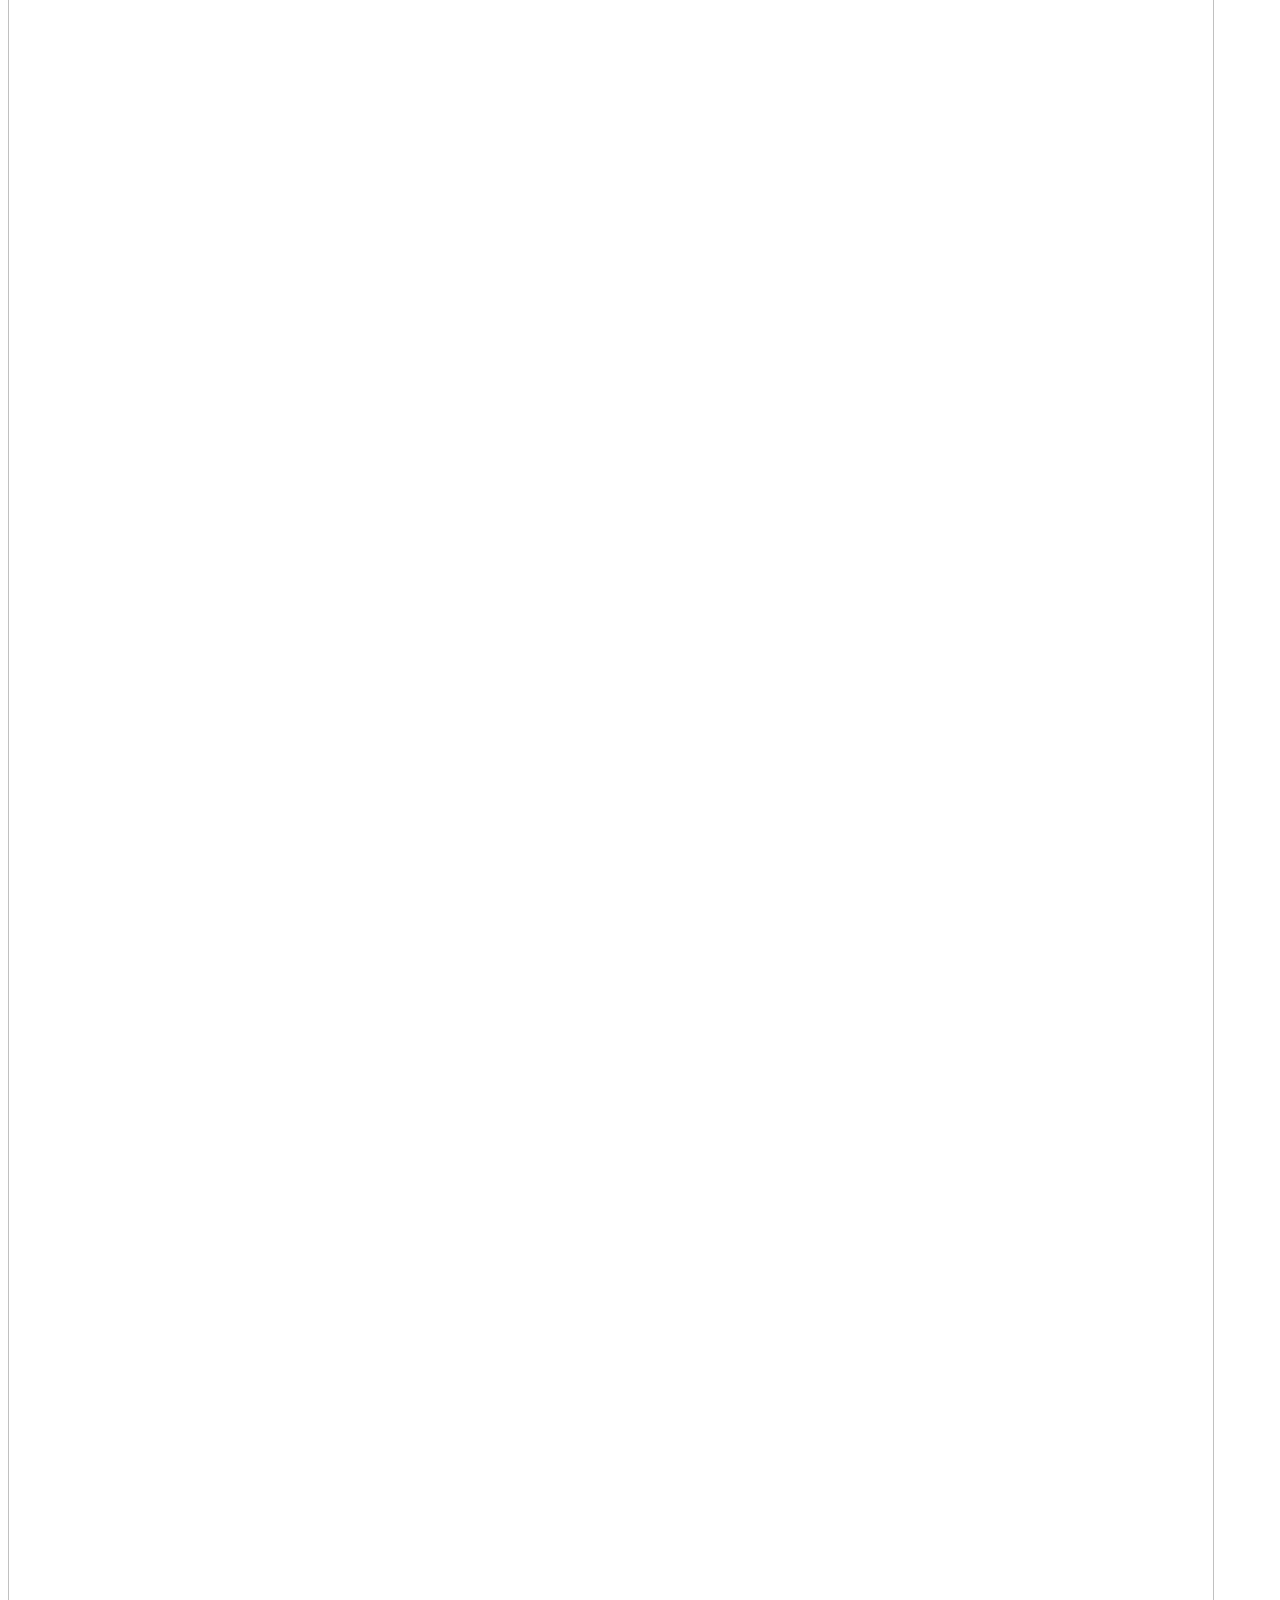
==== commit ebcea752: "Complete homepage polish and keyboard accessibility - Complete the approved homepage copy, simplifie" ====
--- a/Website/index.html
+++ b/Website/index.html
@@ -3,11 +3,11 @@
   <head>
     <meta charset="utf-8">
     <meta name="viewport" content="width=device-width, initial-scale=1">
-    <title>Agely | Age and Birthday Tracking</title>
-    <meta name="description" content="Agely tracks ages, birthdays, and date-based age calculations for the people you care about. Coming soon to the App Store.">
+    <title>Agely | Age &amp; Birthday Tracker for iPhone</title>
+    <meta name="description" content="Agely keeps exact ages and birthdays up to date and converts dates to ages—or ages to dates—for the people you care about. Coming soon for iPhone.">
     <link rel="canonical" href="https://agely.app/">
-    <meta property="og:title" content="Agely | Age and Birthday Tracking">
-    <meta property="og:description" content="Agely tracks ages, birthdays, and date-based age calculations for the people you care about. Coming soon to the App Store.">
+    <meta property="og:title" content="Agely | Age &amp; Birthday Tracker for iPhone">
+    <meta property="og:description" content="Agely keeps exact ages and birthdays up to date and converts dates to ages—or ages to dates—for the people you care about. Coming soon for iPhone.">
     <meta property="og:type" content="website">
     <meta property="og:url" content="https://agely.app/">
     <meta property="og:site_name" content="Agely">
@@ -16,15 +16,16 @@
     <meta property="og:image:height" content="630">
     <meta property="og:image:alt" content="Agely app preview showing age and birthday tracking on iPhone.">
     <meta name="twitter:card" content="summary_large_image">
-    <meta name="twitter:title" content="Agely | Age and Birthday Tracking">
-    <meta name="twitter:description" content="Agely tracks ages, birthdays, and date-based age calculations for the people you care about. Coming soon to the App Store.">
+    <meta name="twitter:title" content="Agely | Age &amp; Birthday Tracker for iPhone">
+    <meta name="twitter:description" content="Agely keeps exact ages and birthdays up to date and converts dates to ages—or ages to dates—for the people you care about. Coming soon for iPhone.">
     <meta name="twitter:image" content="https://agely.app/assets/social-preview.png?v=20260731a">
     <link rel="icon" href="/assets/agely-icon.png" type="image/png">
     <link rel="apple-touch-icon" href="/assets/agely-icon.png">
     <script src="/assets/theme-init.js?v=20260706g"></script>
-    <link rel="stylesheet" href="/assets/styles.css?v=20260731a">
+    <link rel="stylesheet" href="/assets/styles.css?v=20261105a">
   </head>
   <body>
+    <a class="skip-link" href="#main-content">Skip to content</a>
     <header class="site-header site-header-contextual" data-contextual-availability>
       <div class="site-shell nav">
         <a class="brand" href="/" aria-label="Agely home">
@@ -37,12 +38,7 @@
             <span class="availability-label-full">Coming soon to the App Store</span>
             <span class="availability-label-compact">Coming soon</span>
           </span>
-          <nav class="nav-links desktop-nav" aria-label="Primary">
-            <a href="/#features">Features</a>
-            <a href="/privacy/">Privacy</a>
-            <a href="/support/">Feedback</a>
-          </nav>
-          <div class="theme-menu-wrap desktop-theme-control" data-theme-menu>
+          <div class="theme-menu-wrap" data-theme-menu>
             <button class="theme-menu-button" type="button" aria-label="Appearance" aria-haspopup="menu" aria-expanded="false" aria-controls="appearance-menu" data-theme-menu-button>
               <span class="theme-current-icon" aria-hidden="true">
                 <svg class="theme-icon theme-mode-icon theme-mode-system" viewBox="0 0 24 24">
@@ -106,37 +102,17 @@
               </button>
             </div>
           </div>
-          <button class="compact-menu-toggle" type="button" aria-label="Open menu" aria-expanded="false" aria-controls="site-menu" data-site-menu-toggle>
-            <span class="menu-icon-line" aria-hidden="true"></span>
-            <span class="menu-icon-line" aria-hidden="true"></span>
-            <span class="menu-icon-line" aria-hidden="true"></span>
-          </button>
-        </div>
-      </div>
-      <div class="site-shell compact-menu" id="site-menu" data-site-menu hidden>
-        <nav class="compact-nav-links" aria-label="Primary">
-          <a href="/#features">Features</a>
-          <a href="/privacy/">Privacy</a>
-          <a href="/support/">Feedback</a>
-        </nav>
-        <div class="compact-appearance">
-          <span class="compact-appearance-label">Appearance</span>
-          <div class="theme-segmented-control" role="group" aria-label="Appearance">
-            <button type="button" aria-pressed="true" data-theme-option="system">System</button>
-            <button type="button" aria-pressed="false" data-theme-option="light">Light</button>
-            <button type="button" aria-pressed="false" data-theme-option="dark">Dark</button>
-          </div>
         </div>
       </div>
     </header>
 
-    <main>
+    <main id="main-content" tabindex="-1">
       <section class="hero section-bleed">
         <div class="site-shell hero-grid">
           <div class="hero-copy animate-on-scroll fade-up">
-            <p class="eyebrow">Age and birthday tracking</p>
+            <p class="eyebrow">Age and birthday tracking for iPhone</p>
             <h1>The ages that matter, always up to date.</h1>
-            <p class="lede">Agely tracks ages, birthdays, and date-based age calculations for the people you care about.</p>
+            <p class="lede">See up to date ages, stay ahead of upcoming birthdays, and calculate ages on a given date—or dates given an age—for the people you care about.</p>
             <div class="hero-actions" aria-label="Availability" data-availability-sentinel>
               <!-- APP_STORE_URL -->
               <span class="availability-badge" aria-label="Agely is coming soon to the App Store">
@@ -203,8 +179,11 @@
           </a>
           <a class="value-card animate-on-scroll fade-up stagger-2" href="#calculator">
             <span class="value-kicker">Calculate</span>
-            <strong>Ages on any date</strong>
-            <p>See how old everyone was—or will be—on any date.</p>
+            <strong>
+              <span aria-hidden="true">Ages ⇄ Dates</span>
+              <span class="visually-hidden">Ages to and from dates</span>
+            </strong>
+            <p>Calculate ages on a given date—or dates given an age.</p>
           </a>
         </div>
       </section>
@@ -214,10 +193,10 @@
           <div class="section-copy animate-on-scroll fade-right">
             <p class="eyebrow">Ages</p>
             <h2>Know exactly how old everyone is.</h2>
-            <p>Open Agely to see everyone’s current age. No counting from birth years. No guessing.</p>
+            <p>See everyone’s current age—always up to date.</p>
             <ul class="check-list">
-              <li>See ages down to the year, month, and day.</li>
-              <li>Pin anyone to see how much older or younger everyone else is.</li>
+              <li>Years, months, and days</li>
+              <li>Pin anyone to compare ages</li>
             </ul>
           </div>
           <div class="feature-visual animate-on-scroll fade-left stagger-1">
@@ -243,11 +222,11 @@
                 data-dark-poster="/assets/app-ages-poster-dark.png?v=20260731a"
                 muted
                 playsinline
-                preload="auto"
+                preload="none"
                 poster="/assets/app-ages-poster.png?v=20260731a"
                 aria-label="Screen recording of Agely pinning a contact to compare everyone’s ages, then returning to the current-age list."
               >
-                <source src="/assets/app-ages.mp4?v=20260731a" type="video/mp4">
+                <source type="video/mp4">
               </video>
               <img
                 class="phone-bezel"
@@ -269,7 +248,7 @@
           <div class="section-copy animate-on-scroll fade-left">
             <p class="eyebrow">Birthday planning</p>
             <h2>Always know whose birthday is next.</h2>
-            <p>See upcoming birthdays month by month, then choose when reminders arrive so you have time to call, plan, or pick out a gift.</p>
+            <p>See upcoming birthdays month by month, then choose when reminders arrive—so there’s time to call, plan, or find the right gift.</p>
           </div>
           <div class="feature-visual birthday-media animate-on-scroll fade-right stagger-1">
             <div class="phone-frame phone-frame-media birthday-phone-primary">
@@ -321,15 +300,15 @@
         <div class="site-shell split-section calculator-section-layout">
           <div class="section-copy animate-on-scroll fade-right">
             <p class="eyebrow">Calculator</p>
-            <h2>Start with a date. Or with an age.</h2>
+            <h2>Start with a date—or an age.</h2>
             <div class="calculator-mode-cards" role="group" aria-label="Calculator demos">
               <article class="calculator-mode-card is-selected">
                 <p class="calculator-mode-kicker">
                   <button class="calculator-mode-toggle" type="button" aria-pressed="true" aria-controls="calculator-demo" data-calculator-mode="date" hidden>Input date</button>
                 </p>
                 <h3>How old was everyone in that photo?</h3>
-                <p>Enter any past date and see everyone’s exact age on that day.</p>
-                <ol class="step-list">
+                <p>Enter any date to see exactly how old each person was—or will be—on that day.</p>
+                <ol class="step-list" role="list">
                   <li><span>Check the date in Photos.</span></li>
                   <li><span>Enter it in Agely.</span></li>
                   <li><span>Choose Cousins to see all five ages.</span></li>
@@ -339,17 +318,17 @@
                 <p class="calculator-mode-kicker">
                   <button class="calculator-mode-toggle" type="button" aria-pressed="false" aria-controls="calculator-demo" data-calculator-mode="age" hidden>Input age</button>
                 </p>
-                <h3>When was your daughter exactly that age?</h3>
-                <p>Friends visit with their 1½-year-old. Enter an age and see the exact date each person was—or will be—that old.</p>
-                <ol class="step-list">
-                  <li><span>Enter 1 year, 6 months in Agely.</span></li>
-                  <li><span>Choose Cousins to see each date.</span></li>
-                  <li><span>Pull up her photos from that day.</span></li>
+                <h3>What did everyone look like at the same age?</h3>
+                <p>Enter an age to find the exact date each person reached—or will reach—that age.</p>
+                <ol class="step-list" role="list">
+                  <li><span>Enter 1 year, 6 months.</span></li>
+                  <li><span>Choose Cousins.</span></li>
+                  <li><span>Pull up photos from each date.</span></li>
                 </ol>
               </article>
             </div>
           </div>
-          <div class="calculator-dual-media calculator-final-media animate-on-scroll fade-left stagger-1">
+          <div class="calculator-dual-media calculator-final-media animate-on-scroll fade-left stagger-1" data-calculator-media>
             <div class="phone-frame phone-frame-media calculator-photo-phone">
               <picture class="app-shot-picture">
                 <source srcset="/assets/cousins-photos-dark.png?v=20260713b" media="(prefers-color-scheme: dark)" data-theme-dark-source>
@@ -380,11 +359,11 @@
                   data-dark-poster="/assets/calculator-workflow-poster-dark.png?v=20260731a"
                   muted
                   playsinline
-                  preload="auto"
+                  preload="none"
                   poster="/assets/calculator-workflow-poster.png?v=20260731a"
                   aria-label="Screen recording of entering June 18, 2021 in Agely and choosing the Cousins group."
                 >
-                  <source src="/assets/calculator-workflow.mp4?v=20260731a" type="video/mp4">
+                  <source type="video/mp4">
                 </video>
               </div>
               <div class="calculator-demo-layer" data-calculator-demo="age">
@@ -402,11 +381,11 @@
                   data-dark-poster="/assets/calculator-age-workflow-poster-dark.png?v=20260731a"
                   muted
                   playsinline
-                  preload="metadata"
+                  preload="none"
                   poster="/assets/calculator-age-workflow-poster.png?v=20260731a"
                   aria-label="Screen recording of entering an age of 1 year, 6 months in Agely and choosing the Cousins group."
                 >
-                  <source src="/assets/calculator-age-workflow.mp4?v=20260731a" type="video/mp4">
+                  <source type="video/mp4">
                 </video>
               </div>
               <img class="phone-bezel" src="/assets/iphone-17-pro-deep-blue-portrait.png?v=20260705i" alt="" width="1350" height="2760" loading="lazy" decoding="async" aria-hidden="true">
@@ -429,11 +408,10 @@
       <section class="final-cta section-bleed">
         <div class="site-shell final-cta-inner animate-on-scroll scale-in">
           <img src="/assets/agely-icon.png" alt="" width="76" height="76">
-          <h2>Keep track of the ages and birthdays that matter most.</h2>
+          <h2>The people you care about keep growing. Agely keeps up.</h2>
           <div class="hero-actions" data-availability-sentinel>
             <!-- APP_STORE_URL -->
-            <span class="availability-badge" aria-label="Agely is coming soon to the App Store">
-              <span class="availability-dot" aria-hidden="true"></span>
+            <span class="availability-badge final-availability" aria-label="Agely is coming soon to the App Store">
               Coming soon to the App Store
             </span>
           </div>
@@ -458,6 +436,6 @@
         </div>
       </div>
     </footer>
-    <script src="/assets/animations.js?v=20260731a" defer></script>
+    <script src="/assets/animations.js?v=20261105a" defer></script>
   </body>
 </html>
